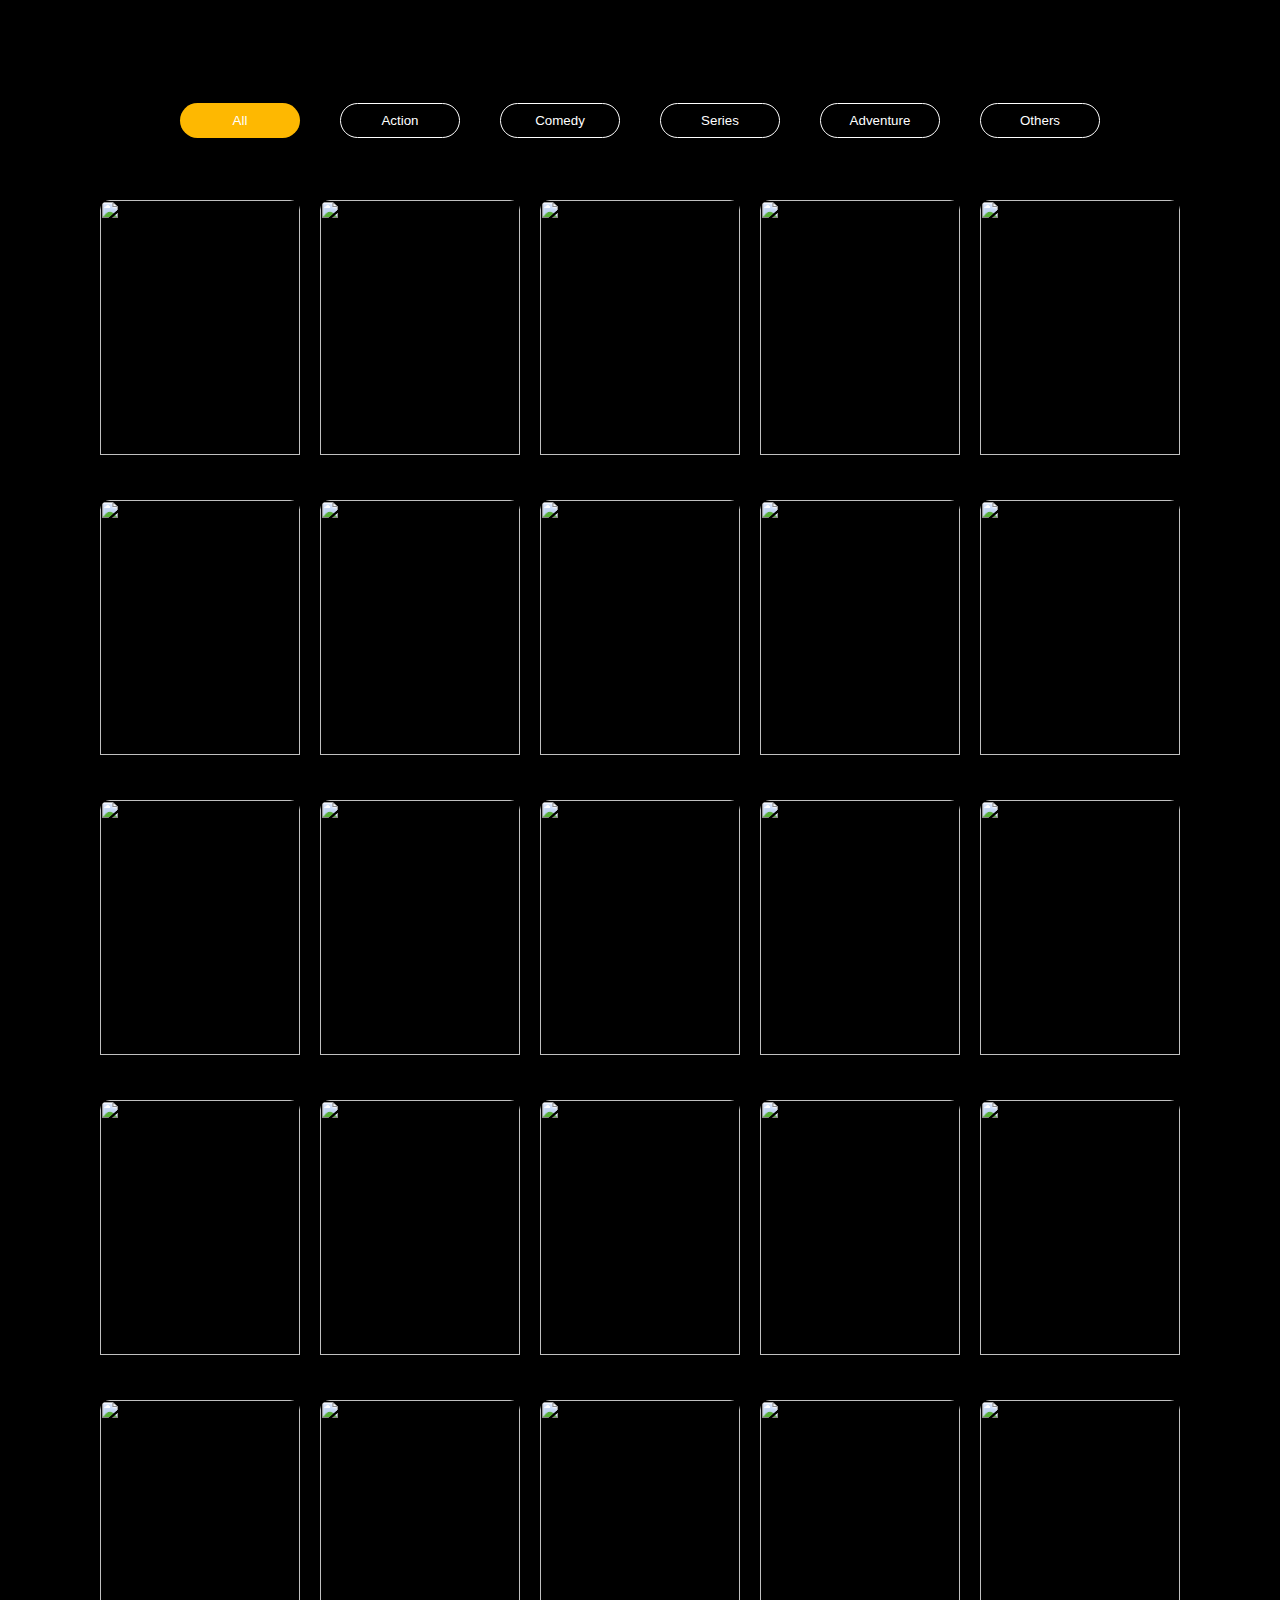
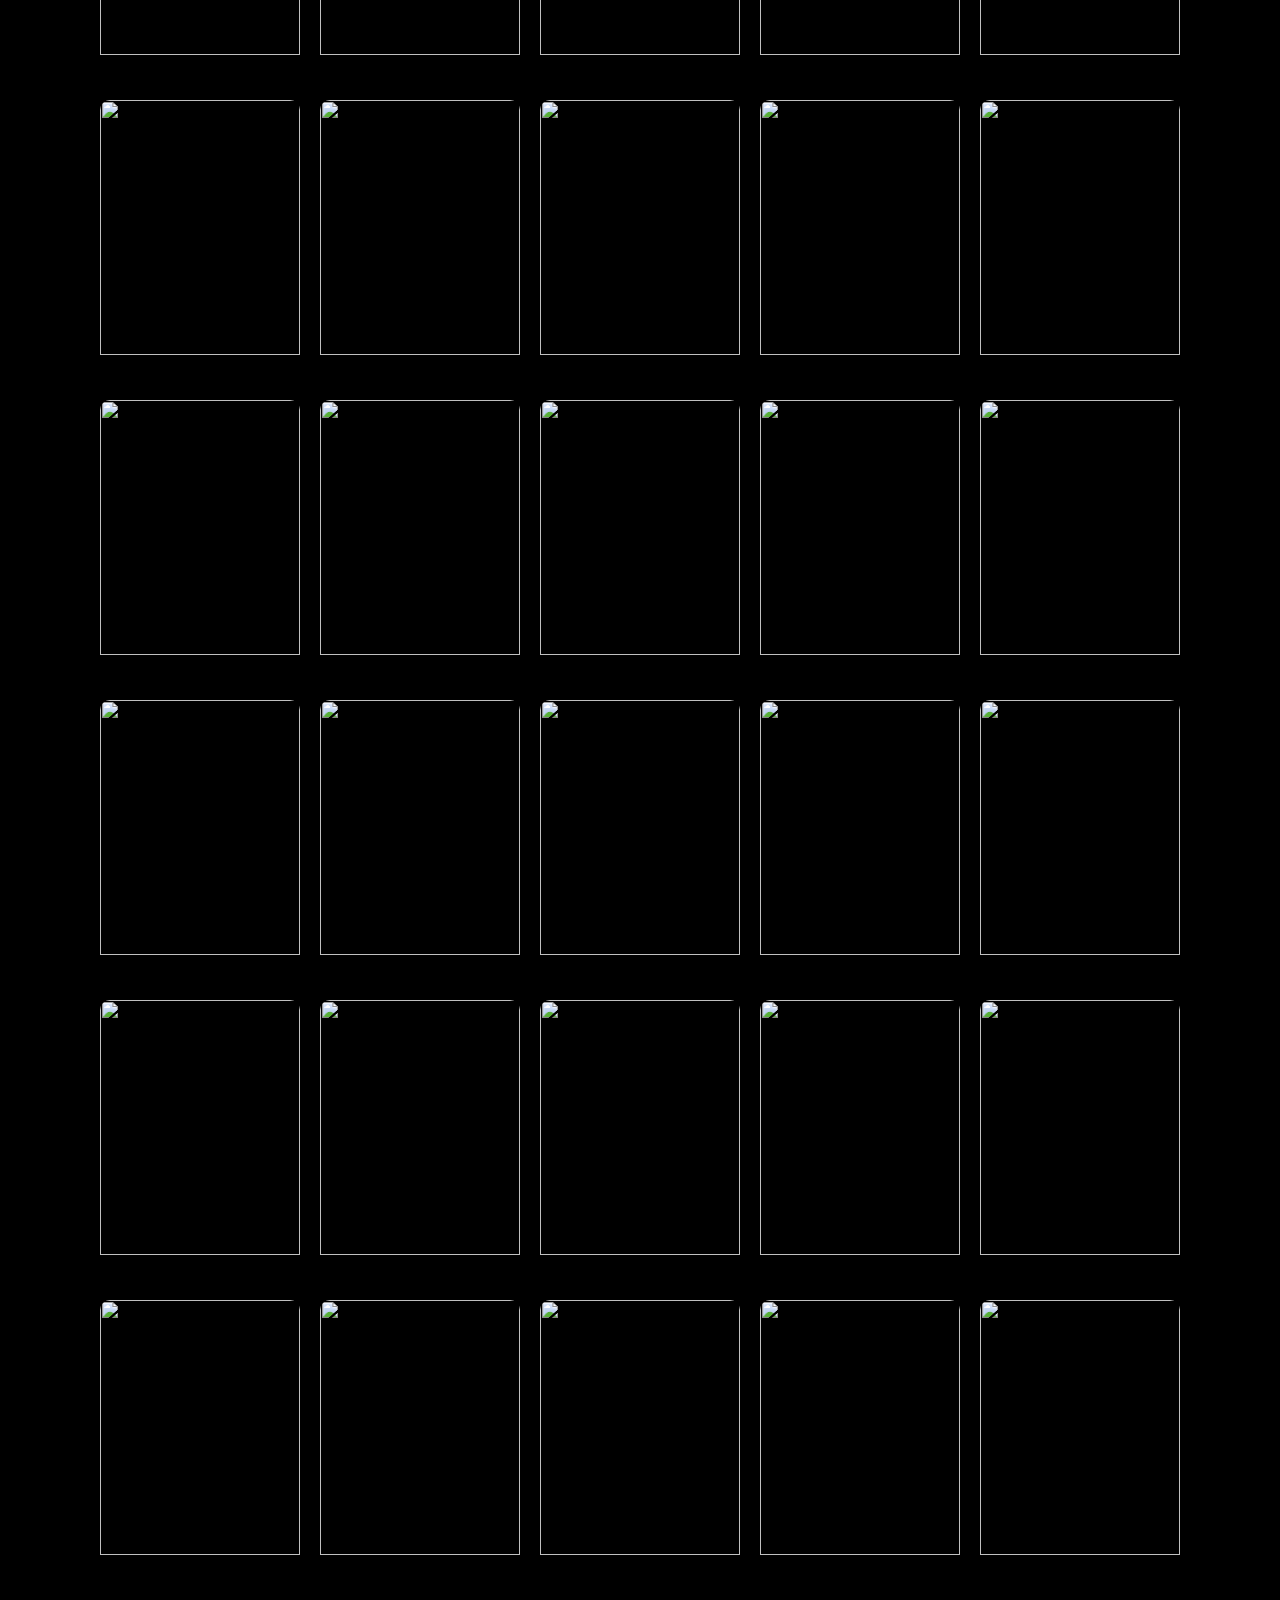
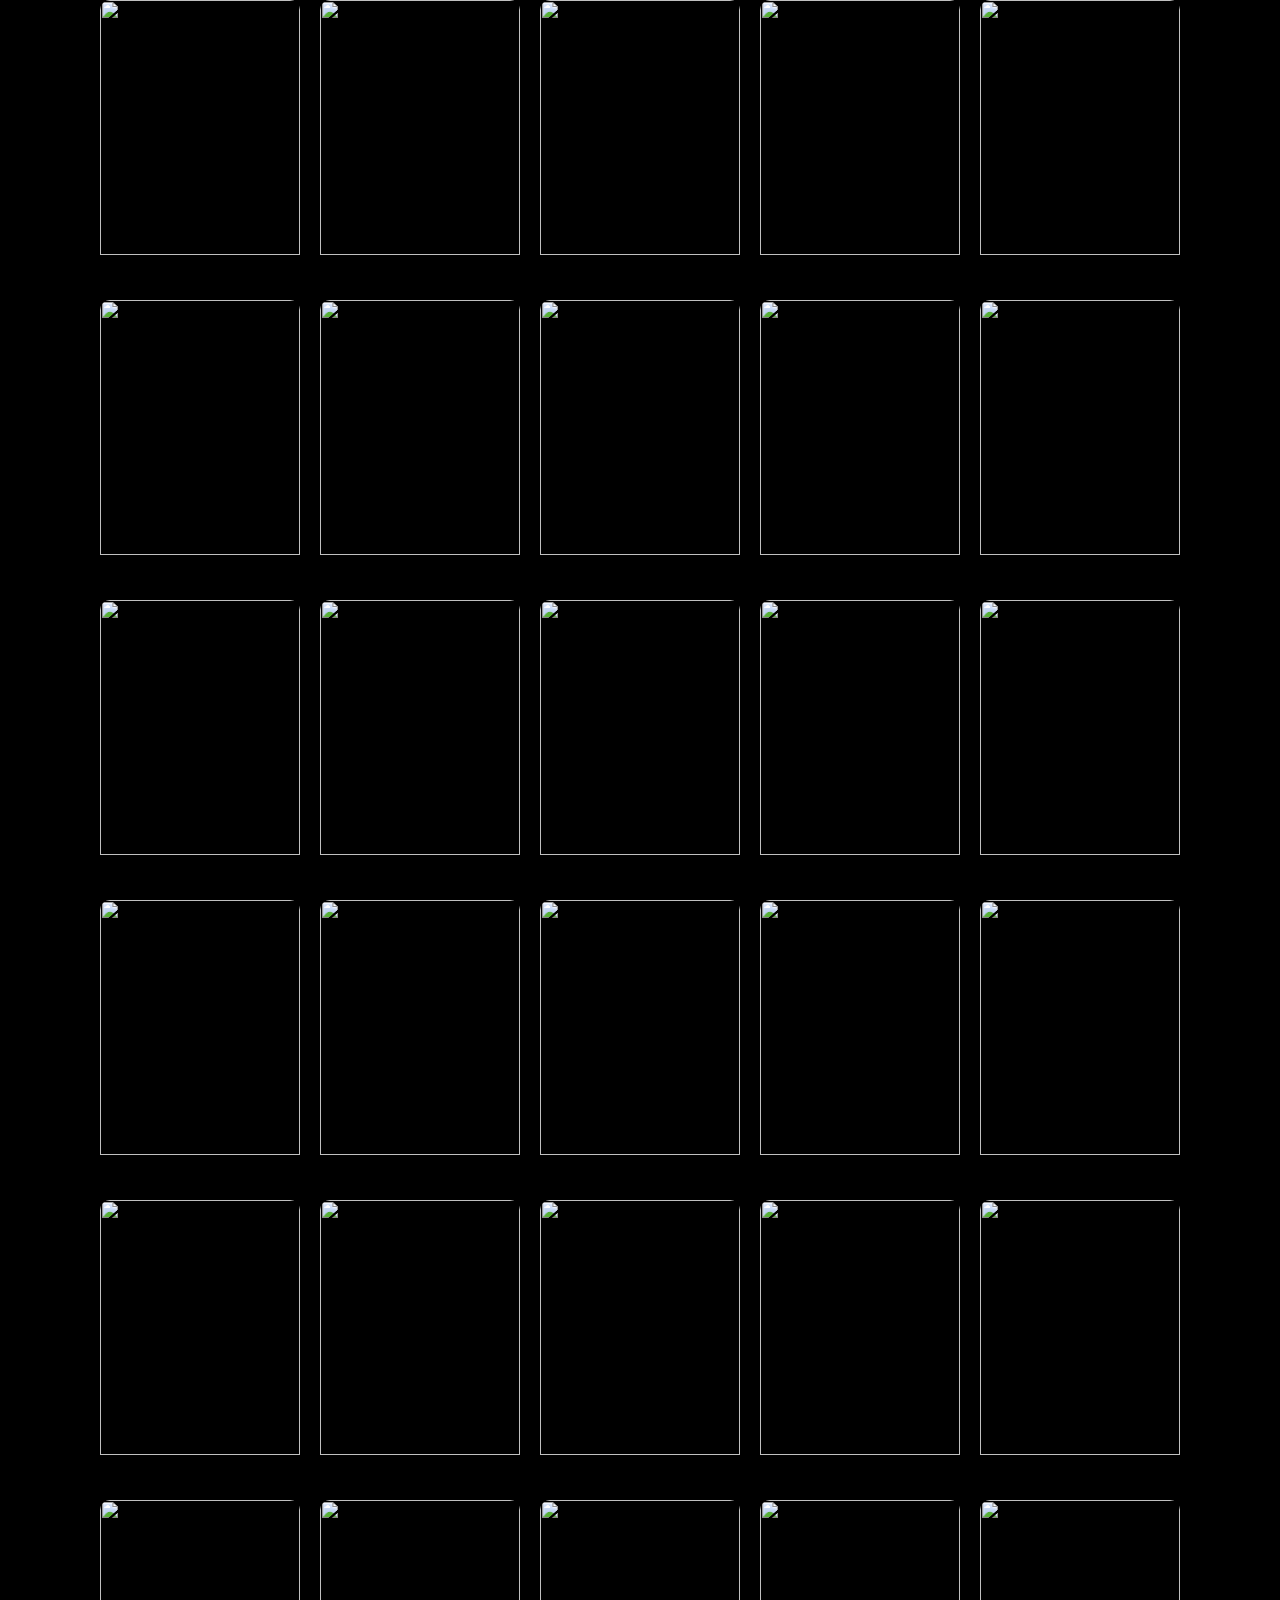
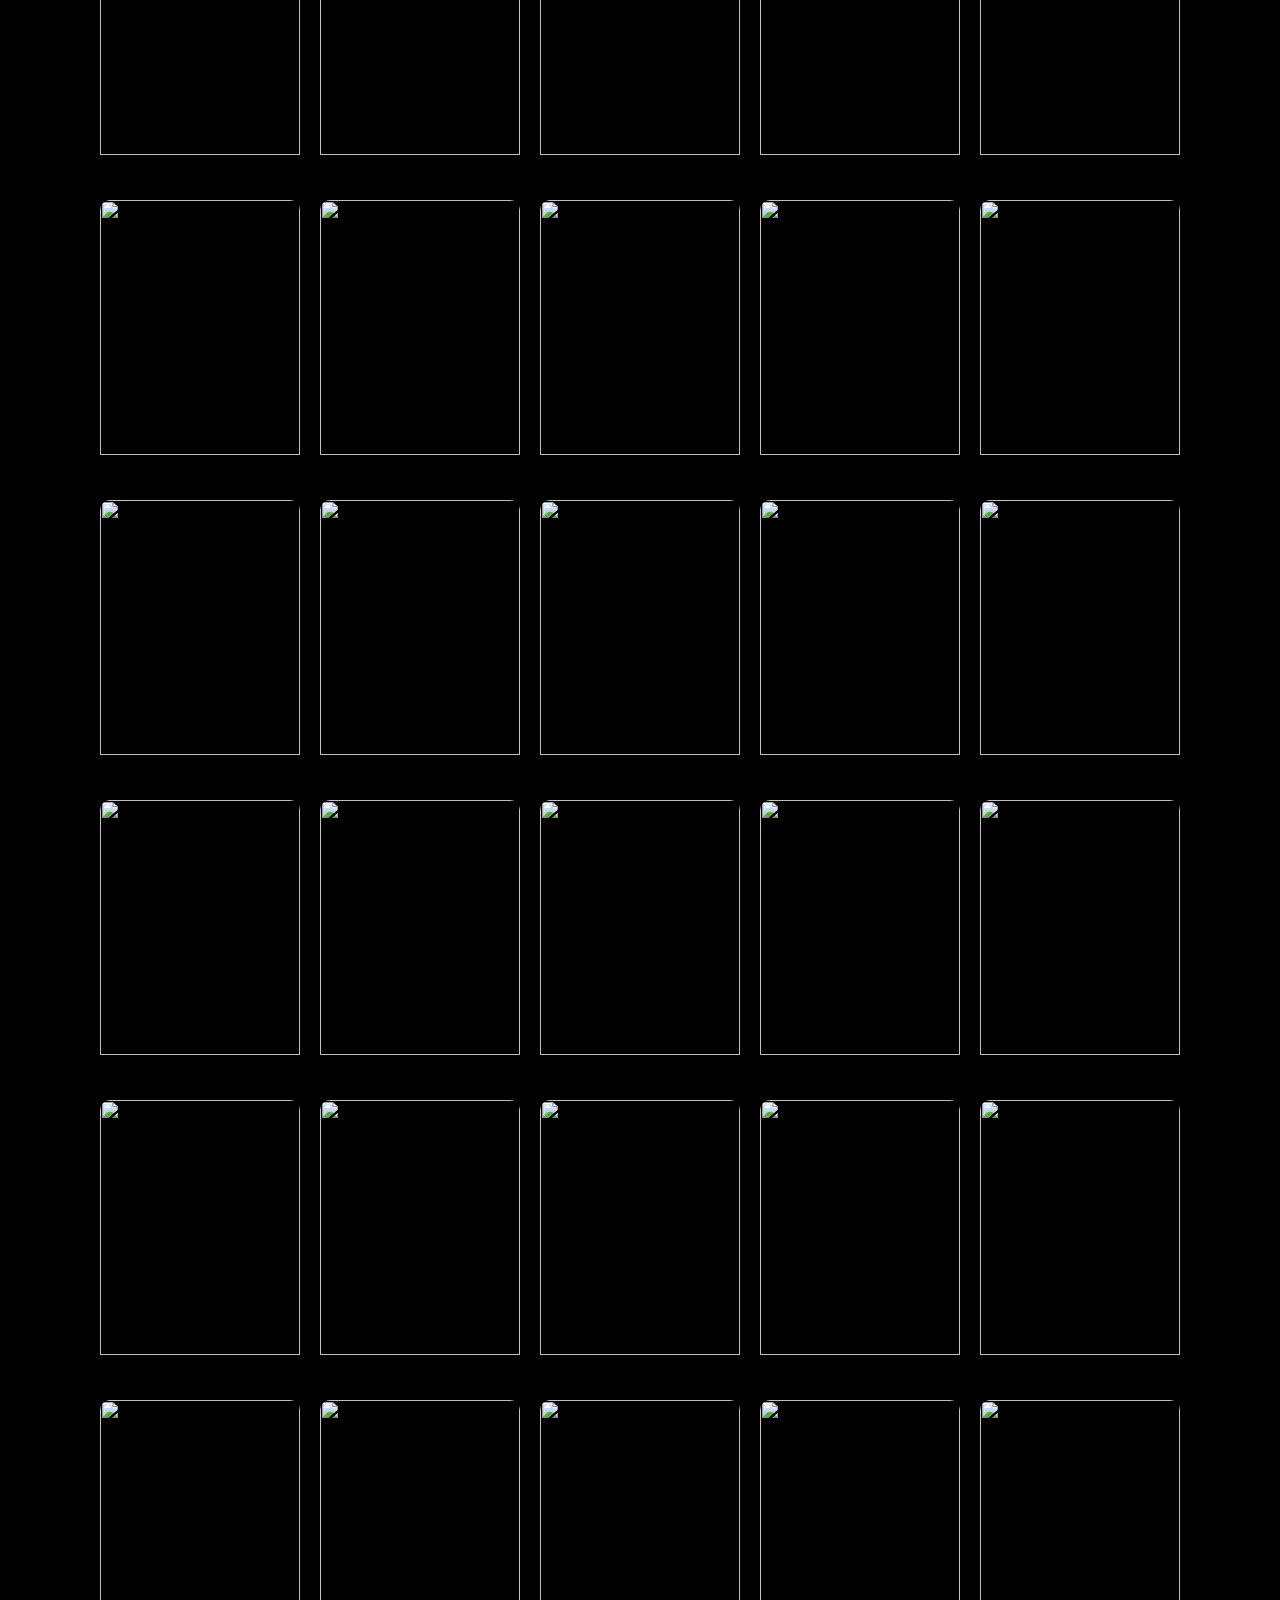
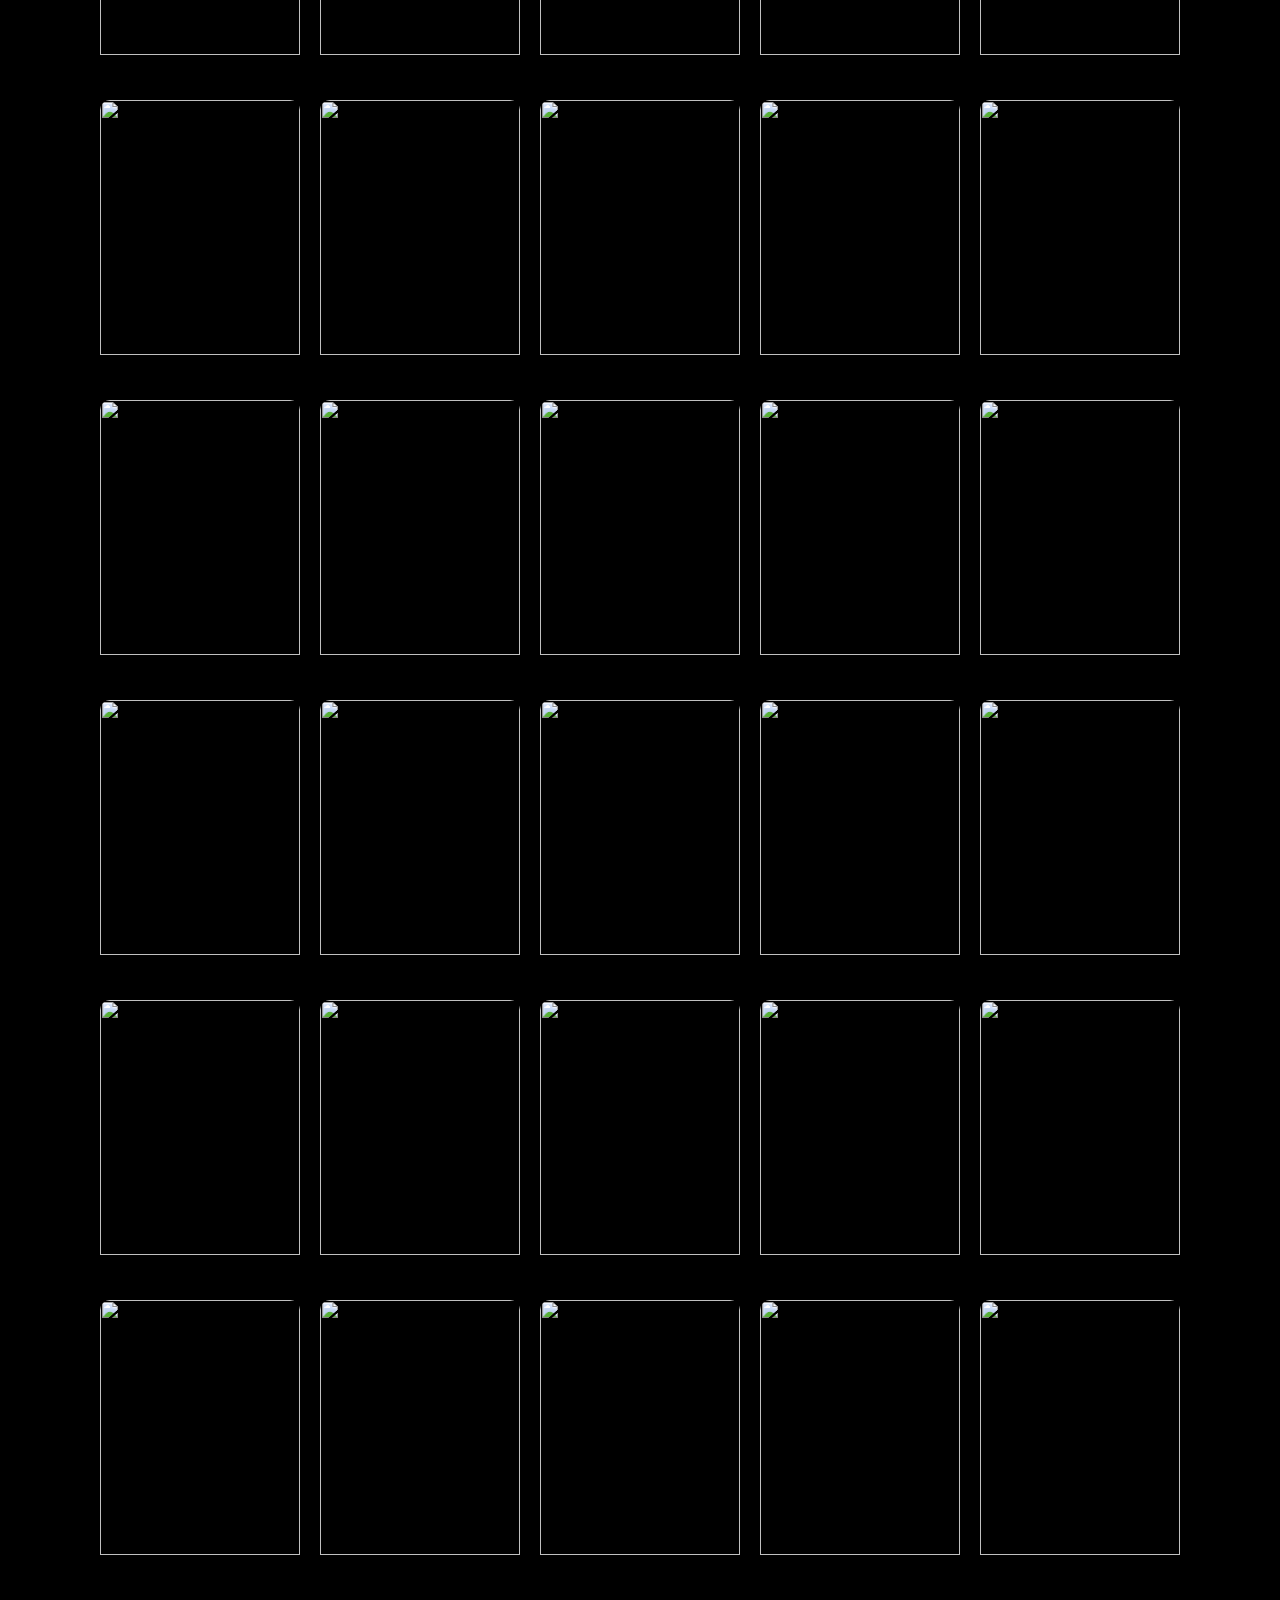
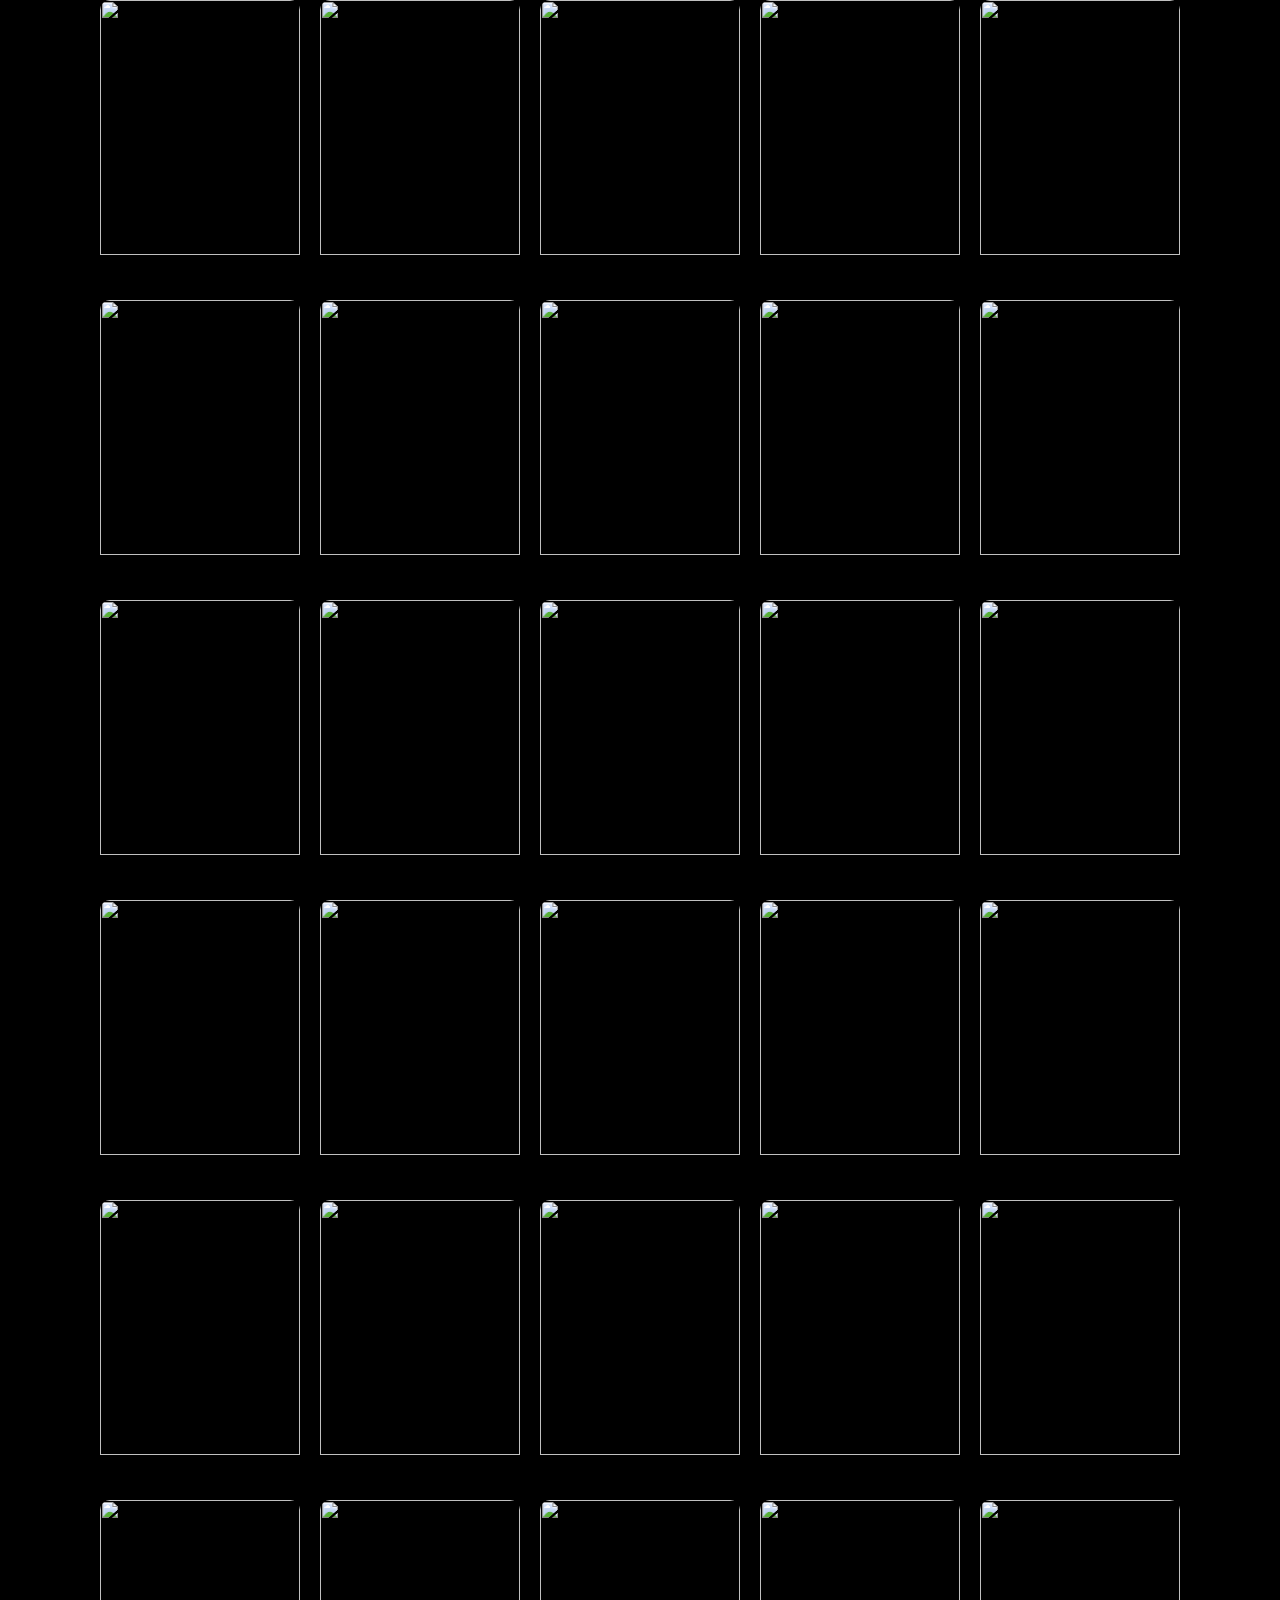
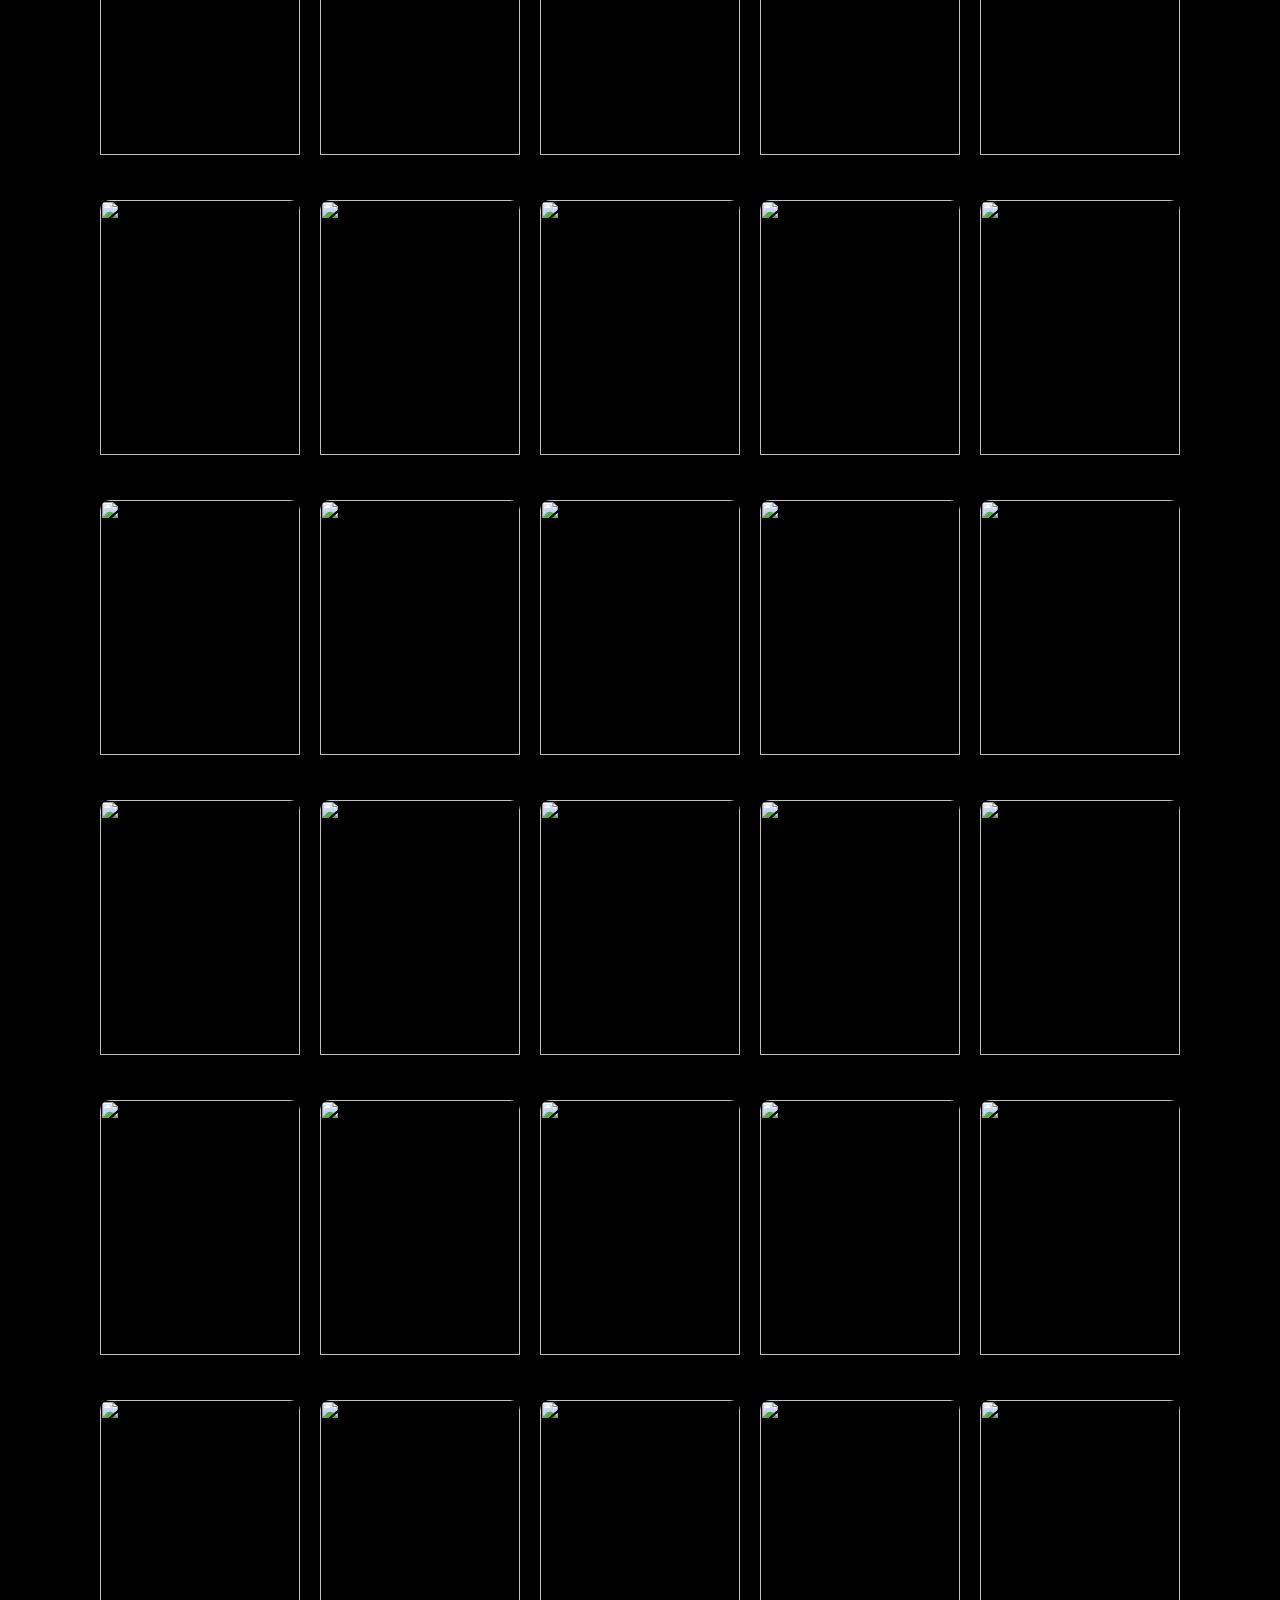
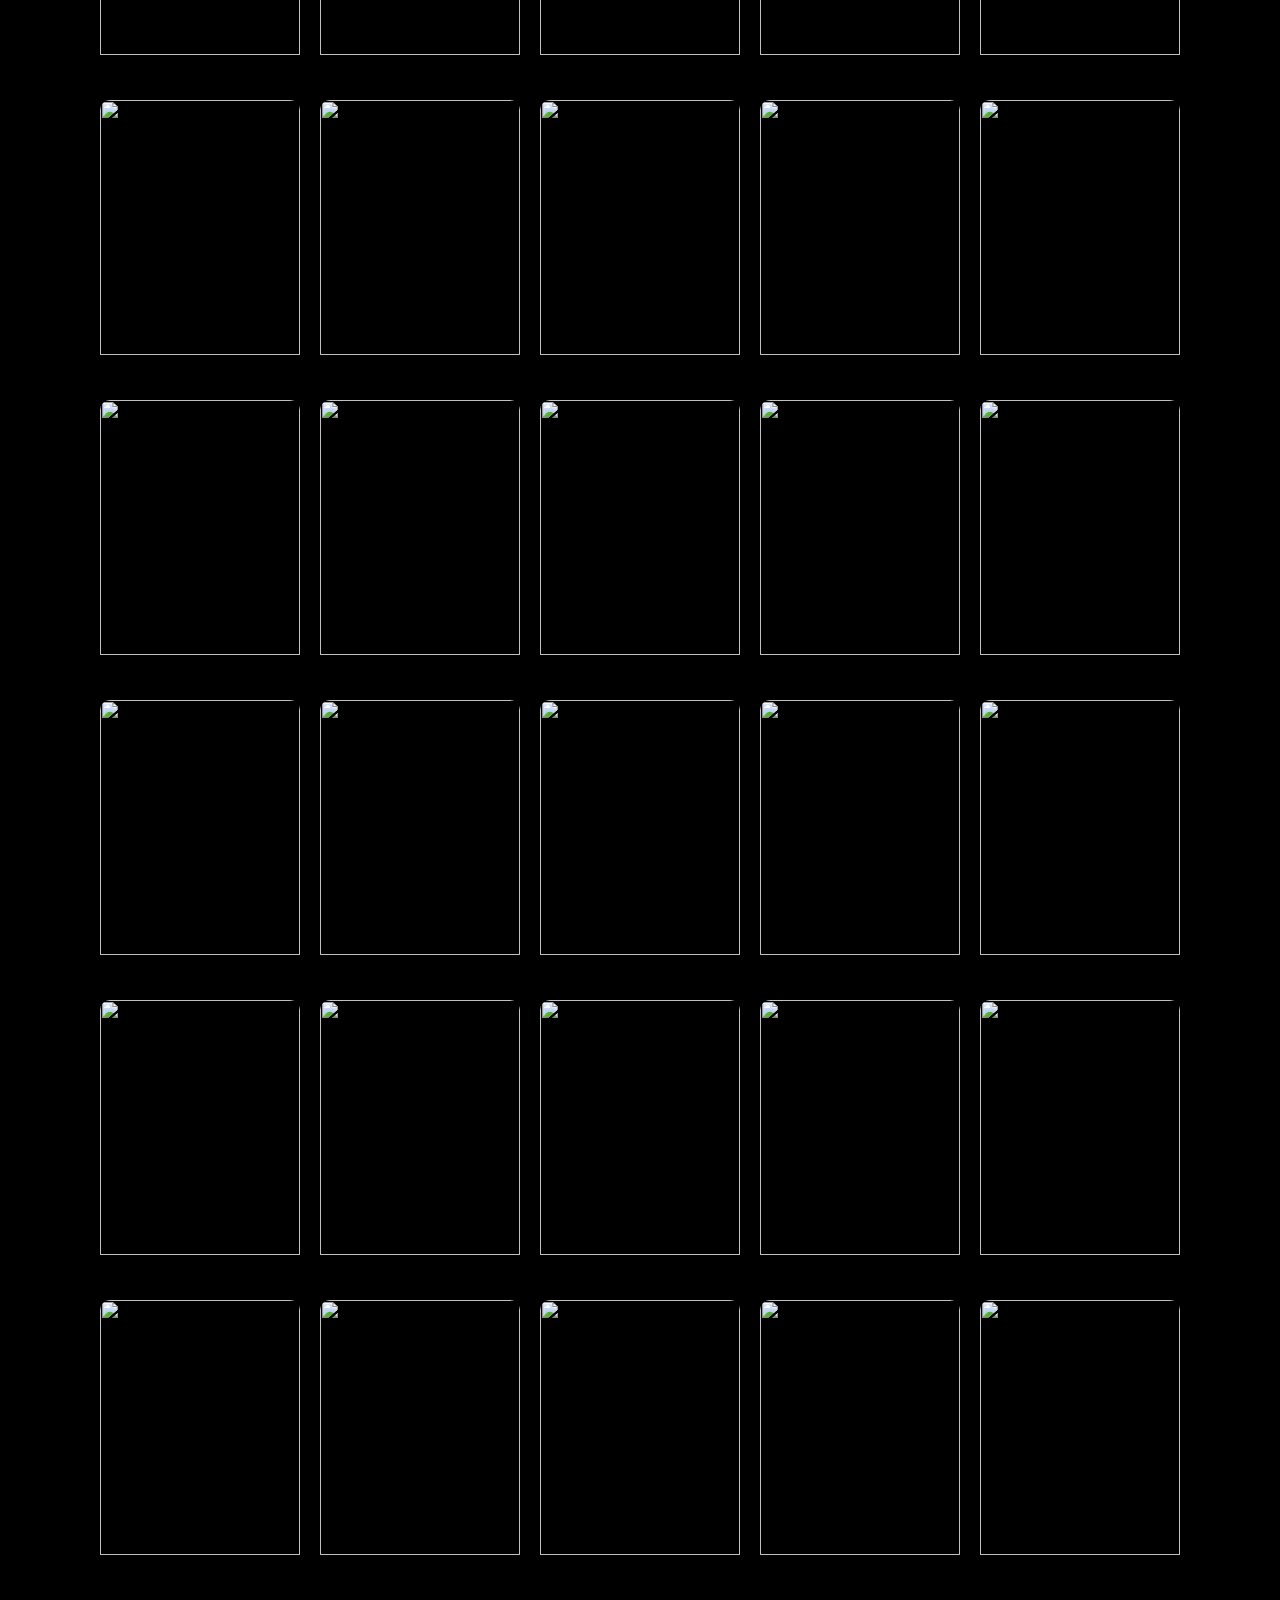
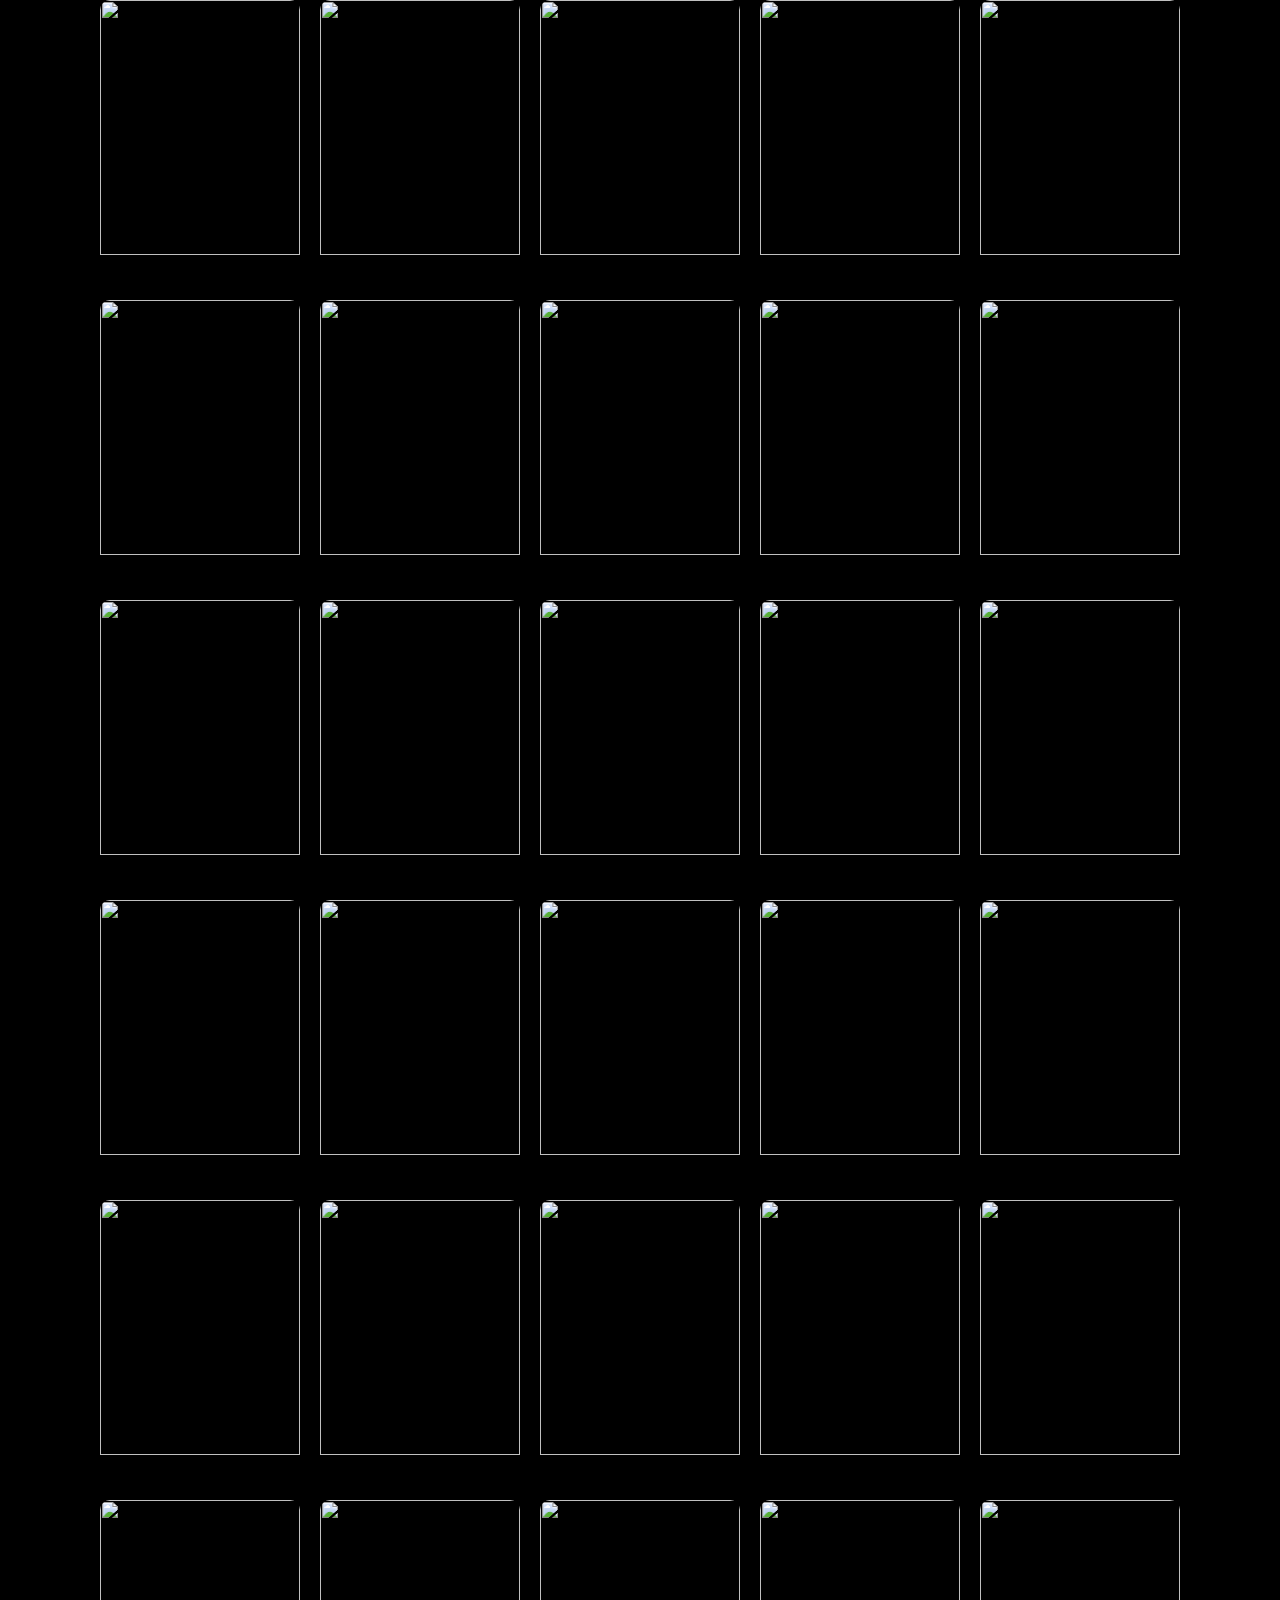
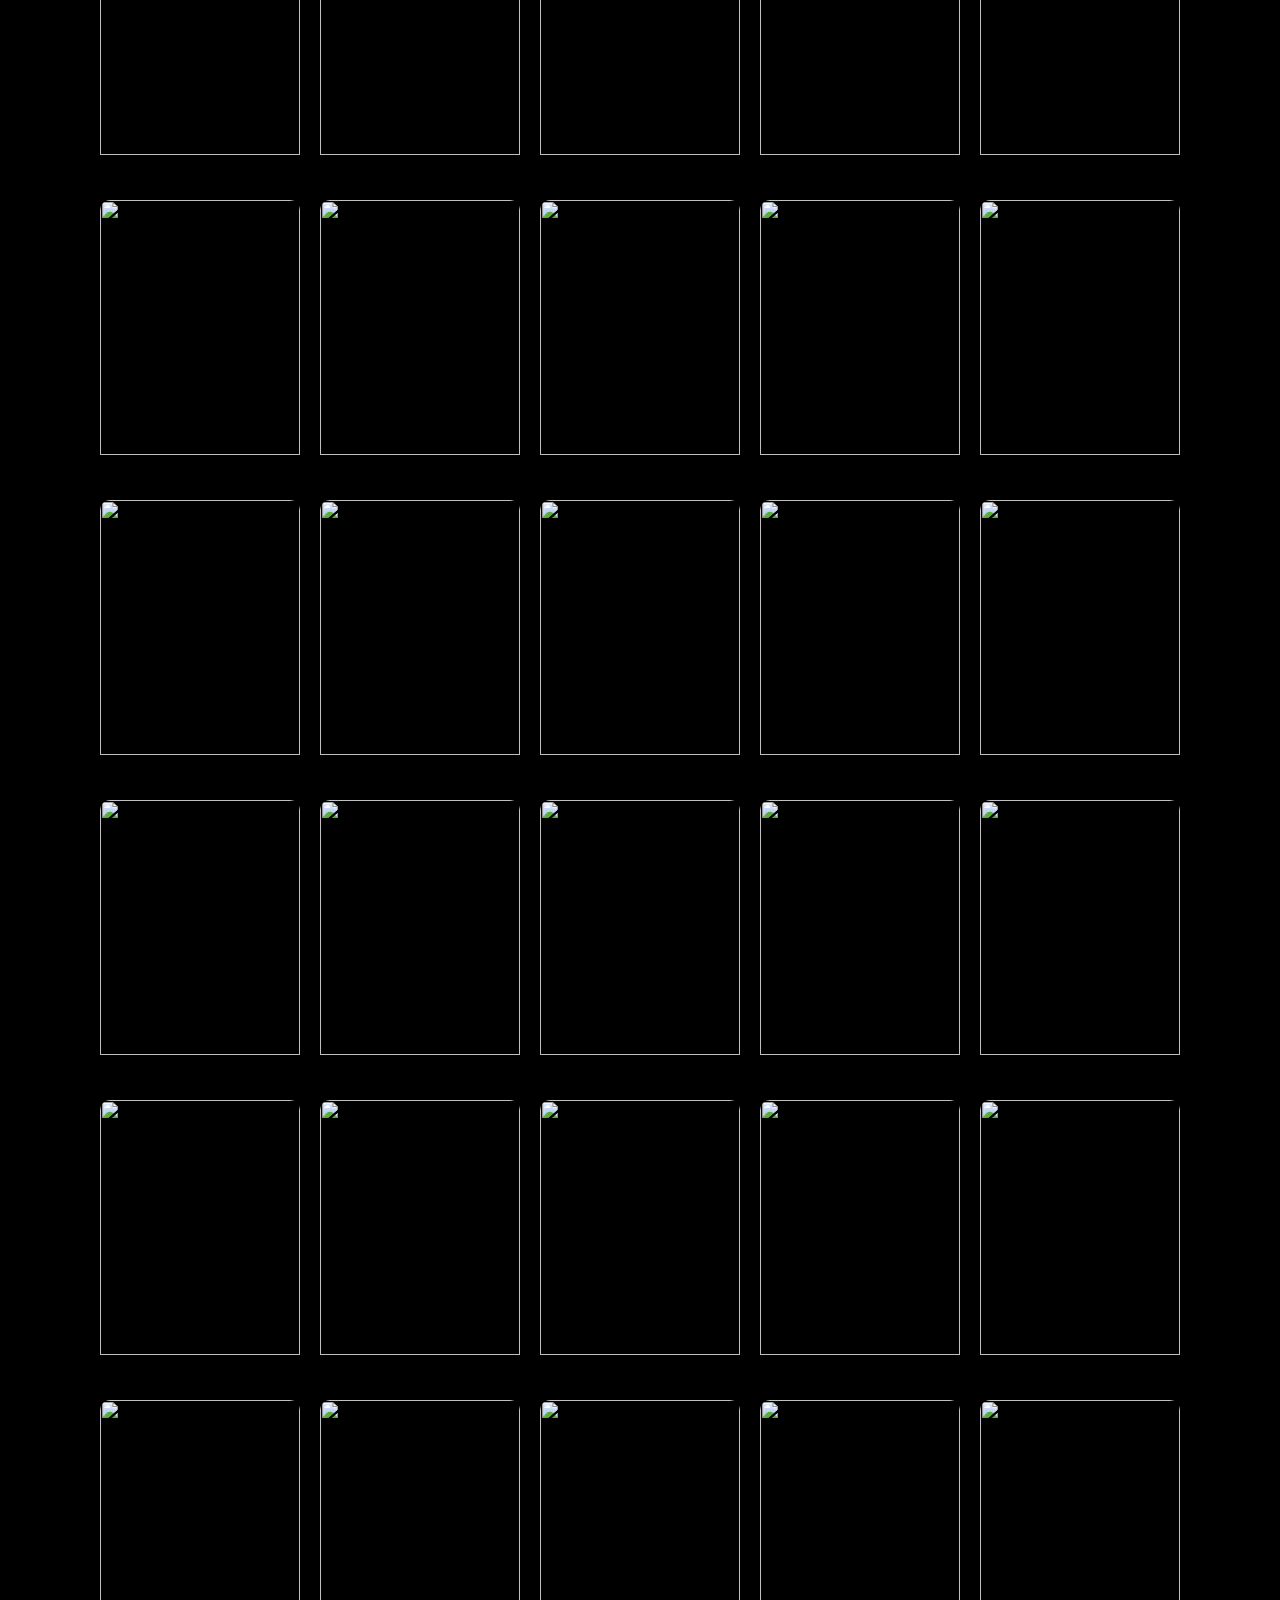
==== public/ytfmovdb.html @ 6f365201 "local db" ====
<!DOCTYPE html>
<html>
  <head>
    <meta charset="utf-8">
    <meta name="viewport" content="width=device-width, initial-scale=1">
    <link rel="stylesheet" href="https://cdn.jsdelivr.net/npm/bootstrap@5.3.0-alpha1/dist/css/bootstrap.min.css" integrity="sha384-GLhlTQ8iRABdZLl6O3oVMWSktQOp6b7In1Zl3/Jr59b6EGGoI1aFkw7cmDA6j6gD" crossorigin="anonymous">
    <link rel="stylesheet" href="https://cdnjs.cloudflare.com/ajax/libs/font-awesome/6.2.1/css/all.min.css" integrity="sha512-MV7K8+y+gLIBoVD59lQIYicR65iaqukzvf/nwasF0nqhPay5w/9lJmVM2hMDcnK1OnMGCdVK+iQrJ7lzPJQd1w==" crossorigin="anonymous" referrerpolicy="no-referrer"/>
    <link rel="stylesheet" href="./css/styles.css">
    <title>YT Movie Hub</title>
</head>

<body>
    <div class="preloader" id="preloader">
        <div class="loader"></div>
    </div>

   


    <section class="category-buttons ">
        <div class="buttons">
            <button id="active-btn">All</button><button class="category-btn">Action</button><button class="category-btn">Comedy</button><button class="category-btn">Series</button><button class="category-btn">Adventure</button><button>Others</button>
        </div>
    </section>


    <section class="cards-collection">
        <div class="cards" id = "cards">
            <!-- cards here -->
        </div>
    </section>
    <section class="footer">
        <div class="category-header">
            <h1 class="view-all">Movie Hub</h1>
            <h1 class="view-all">Follow us on <i class="fa-brands fa-facebook-f"></i> <i class="fa-brands fa-instagram"></i> <i class="fa-brands fa-threads"></i> <i class="fa-brands fa-twitter"></i> <i class="fa-brands fa-youtube"></i></h1>
        </div>
        <hr>
        <div class="footer-cards">
            <div class="footer-card">
                <h1>Movies</h1>
                <h2>Action</h2>
                <h2>Comedy</h2>
                <h2>Horror</h2>
                <h2>Animation</h2>
                <h2>Fantasy</h2>
            </div>
            <div class="footer-card">
                <h1>Series</h1>
                <h2>Reality Shows</h2>
                <h2>Classic Shows</h2>
                <h2>Valentine Shows</h2>
                <h2>Comedy</h2>
                <h2>Fantasy</h2>
            </div>
            <div class="footer-card">
                <h1>Support</h1>
                <h2>General Info</h2>
                <h2>Privacy Policy</h2>
                <h2>Terms of service</h2>
                <h2>Help Center</h2>
            </div>
            <div class="footer-card">
                <h1>Support</h1>
                <h2>aakshata@gmail.com</h2>
                <h2>Tel: ****</h2>

            </div>

        </div>
    </section>
    <script  type="module" src="./js/appLocal.js"></script>
    </body>
  </html>
---- public/css/styles.css ----
/*Poppins and Montserrat Links*/

@import url('https://fonts.googleapis.com/css2?family=Tektur&display=swap');
@import url("https://fonts.googleapis.com/css2?family=Poppins:wght@200&display=swap");
@import url("https://fonts.googleapis.com/css2?family=Montserrat:wght@200&display=swap");
body {
    margin: 0;
    padding: 0;
    background-color: #000;
}

.preloader {
    position: fixed;
    top: 0;
    left: 0;
    width: 100%;
    height: 100%;
    background-color: #000;
    z-index: 9999;
    display: flex;
    align-items: center;
    justify-content: center;
}

.loader {
    border: 5px solid #fff;
    border-top: 5px solid #f6c90e;
    border-radius: 50%;
    width: 50px;
    height: 50px;
    animation: spin 2s linear infinite;
}

@keyframes spin {
    0% {
        transform: rotate(0deg);
    }
    100% {
        transform: rotate(360deg);
    }
}


/*Nav Bar*/

.navbar {
    margin: 0px 20px;
    padding: 40px 0 0 20px;
}

.nav-item .nav-link {
    margin: 0 10px;
}

.heading {
    color: rgb(254, 184, 1);
    font-weight: 900;
    font-family: Montserrat;
    font-size: 23px;
}

.heading:hover {
    color: rgb(254, 184, 1);
}

.links {
    font-family: Montserrat;
    color: #fff;
    font-weight: 800;
    font-size: 16px;
}

.links:hover {
    color: rgb(254, 184, 1);
}

.search-bar {
    border: solid 0.5px #fff;
    border-radius: 13px;
    padding: 5px;
    background-color: rgba(247, 251, 255, 0.1);
    width: 170px;
}

.search-bar input {
    border: none;
    color: #fff;
    background-color: transparent;
    font-weight: 600;
    width: 120px;
    font-size: 16px;
}

.search-bar input::placeholder {
    font-size: 16px;
    color: #fff;
}

.search-bar input:focus {
    border: none;
    outline: none;
}

.search-bar i {
    color: #fff;
}


/*Main Content*/

.main-section {
    background-image: url(Images/Rava-image2.jpg);
    background-repeat: no-repeat;
    background-size: cover;
    height: 110vh;
}

.main {
    width: 400px;
    padding-top: 80px;
    padding-left: 50px;
}

.title {
    color: #fff;
    width: 300px;
    margin: 10px 0;
}

.title h1 {
    font-size: 40px;
    font-family: Tektur;
    font-weight: 400;
}

.tag-line {
    display: flex;
    align-items: center;
    justify-content: space-between;
    height: 20px;
    width: 300px;
    margin-bottom: 20px;
}

.tag-line h3 {
    font-size: 14px;
    color: #fff;
    font-family: Poppins;
    font-weight: 600;
    margin: 0;
    line-height: 20px;
}

.tag-line h5 {
    font-size: 13px;
    font-family: Poppins;
    font-weight: 400;
    color: rgb(0, 255, 64);
    margin: 0;
    line-height: 20px;
}

.description {
    width: 400px;
    font-size: 13px;
}

.description p {
    color: #fff;
    font-family: Poppins;
    font-weight: 500;
}

.rating {
    display: inline-block;
    margin: 10px 0;
}

.rating h2 {
    font-size: 12px;
    color: #fff;
    font-family: Poppins;
}

.fa-solid {
    color: yellow;
}

.fa-regular {
    color: #fff;
}

.buttons {
    height: 40px;
}

.play {
    width: 130px;
    height: 40px;
    border: none;
    border-radius: 20px;
    color: #fff;
    font-size: 15px;
    background-color: rgb(2, 131, 250);
    display: inline-block;
    vertical-align: middle;
    line-height: 40px;
}

.play:hover {
    background-color: rgb(23, 142, 253);
}

.plus {
    width: 30px;
    height: 30px;
    margin-left: 10px;
    border: solid 2px #fff;
    border-radius: 20px;
    color: #fff;
    font-size: 15px;
    background-color: transparent;
    display: inline-block;
    vertical-align: middle;
    line-height: 20px;
}

.movie-pictures {
    margin-top: 30px;
    display: flex;
    align-items: center;
    justify-content: center;
    flex-direction: row;
}

.images img {
    width: 200px;
    height: 100px;
    background-size: cover;
    border: none;
    border-radius: 10px;
    margin: 5px;
    opacity: 0.7;
}

.images img:hover {
    cursor: pointer;
}

.active-image img {
    width: 220px;
    height: 120px;
    opacity: 0.9;
    border: solid 2px #fff;
}


/*Movie Cards*/

.category-buttons {
    margin-top: 100px;
    display: flex;
    align-items: center;
    justify-content: center;
    margin-bottom: 50px;
}

.category-buttons .buttons {
    display: flex;
    align-items: center;
    justify-content: center;
    flex-direction: row;
}

.category-buttons .buttons button {
    width: 120px;
    margin: 20px;
    height: 35px;
    border: solid 1px #fff;
    color: #fff;
    border-radius: 20px;
    background-color: transparent;
    font-weight: 500;
}

.category-buttons .buttons button:hover {
    background-color: rgb(254, 184, 1);
    color: #fff;
    border: none;
}

#active-btn {
    background-color: rgb(254, 184, 1);
    color: #fff;
    border: none;
}


/*Card*/

.category-header {
    margin: 10px 90px;
    display: flex;
    align-items: baseline;
    justify-content: space-between;
}

.category-title {
    font-family: Montserrat;
    font-size: 25px;
    color: #fff;
    margin: 0;
    font-weight: 600;
}

.view-all {
    font-family: Montserrat;
    font-size: 18px;
    font-weight: 600;
    color: #fff;
    margin: 0;
}

.view-all i {
    color: #fff;
}

.view-all:hover {
    cursor: pointer;
}

.view-all i:hover {
    cursor: pointer;
}

.cards {
    display: flex;
    justify-content: center;
    align-items: center;
    flex-wrap: wrap;
}

.card {
    width: 200px;
    height: 280px;
    overflow: hidden;
    border-radius: 10px;
    position: relative;
    font-family: Poppins;
    margin: 10px;
}

.card:hover {
    cursor: pointer;
}

.card .content {
    position: absolute;
    z-index: 10;
    bottom: -100%;
    background-color: rgba(255, 255, 255, 0.705);
    transition: 0.3s;
    height: 190px;
    padding: 2px 5px 0 5px;
    border-top-left-radius: 10px;
    border-top-right-radius: 10px;
}

.card:hover .content {
    bottom: 0px;
}

.card:hover img {
    transition: 0.3s;
    filter: blur(2px);
}

.card .content h1 {
    font-size: 20px;
    font-weight: 700;
}

.card .content p {
    font-size: 12px;
    font-weight: 600;
    margin-bottom: 0;
}

.card img {
    width: 200px;
    /*height: 280px;
   /* border-radius: 10px;*/
   height:255px;
    object-fit: cover;
}

.card .rating .fa-solid {
    margin-top: 0;
    color: #333;
}

.card .rating .fa-regular {
    color: #333;
}

.card .rating h2 {
    color: #000;
    font-weight: 400;
}

.card .buttons .play {
    height: 40px;
    width: 70px;
    font-size: 15px;
}

.card .buttons .plus {
    border: solid 1px #333;
    color: #333;
}


/*Seasons*/

.seasons-section {
    background-image: url(Images/money-heist-image3.jpg);
    background-repeat: no-repeat;
    background-size: cover;
    height: 100vh;
    margin-bottom: 50px;
    margin-top: 100px;
}

.seasons-section .container {
    display: flex;
    flex-wrap: wrap;
}

.seasons-section .col-lg-6 {
    padding: 100px 100px 10px 100px;
}

.seasons-section .movie-pictures {
    display: flex;
    flex-direction: column;
}

.seasons-section .movie-pictures .images img {
    height: 150px;
    width: 250px;
}

.seasons-section .movie-pictures .seasons-active-image {
    width: 280px;
    height: 180px;
}

.seasons-section .movie-pictures .seasons-active-image img {
    width: 100%;
    height: 100%;
    opacity: 0.9;
    border: solid 2px #fff;
    border-radius: 10px;
    margin-bottom: 40px;
}


/*Tv Series*/

.announcement {
    font-family: Montserrat;
    font-family: 30px;
    text-align: center;
    font-weight: 600;
    color: #fff;
    margin: 100px 0;
}

.tv-series-section {
    background-image: url(Images/marvel-image1.jpg);
    background-repeat: no-repeat;
    background-size: cover;
    height: 100vh;
    margin-bottom: 50px;
}

.tv-series-section .container {
    display: flex;
    flex-wrap: wrap;
}

.tv-series-section .col-lg-6 {
    padding: 100px 100px 10px 100px;
}

.tv-series-section .movie-pictures {
    display: flex;
    flex-direction: column;
}

.tv-series-section .movie-pictures .images img {
    height: 150px;
    width: 250px;
}

.tv-series-section .movie-pictures .tv-series-active-image {
    width: 280px;
    height: 180px;
}

.tv-series-section .movie-pictures .tv-series-active-image img {
    width: 100%;
    height: 100%;
    opacity: 0.9;
    border: solid 2px #fff;
    border-radius: 10px;
    margin-bottom: 40px;
}

.footer {
    margin-top: 150px;
    margin-bottom: 50px;
}

.footer-cards {
    display: flex;
    align-items: center;
    justify-content: center;
    flex-wrap: wrap;
}

.footer hr {
    color: #fff;
}

.footer-card {
    padding: 20px 10px;
    width: 270px;
    height: 230px;
}

.footer-card h1 {
    color: #f6c90e;
    font-size: 22px;
    font-family: Montserrat;
    font-weight: 600;
    margin-bottom: 30px;
    margin-top: 0;
}

.footer-card h2 {
    color: #fff;
    font-size: 17px;
    font-family: Poppins;
}

.footer-card h2:hover {
    cursor: pointer;
}

.footer .category-header .view-all {
    font-size: 20px;
    color: #f6c90e;
}

.footer .category-header .view-all i {
    font-size: 25px;
    color: #f6c90e;
}

@media screen and (max-width:786px) {
    .main-section {
        height: 150vh;
    }
    .tag-line{
        width:250px;
    }
    .description{
        width:250px;
    }
    .movie-pictures {
        flex-direction: column;
    }
    .category-buttons .buttons .category-btn {
        display: none;
    }
    .category-header {
        margin: 10px 30px;
    }
    .seasons-section {
        height: 150vh;
    }
    .tv-series-section {
        height: 150vh;
    }
    .seasons-section .col-lg-6 {
        padding: 30px 30px 10px 30px;
    }
    .tv-series-section .col-lg-6 {
        padding: 30px 30px 10px 30px;
    }
    .tv-series-section .movie-pictures .images img {
        margin-left: 0;
    }
    .footer-card {
        width: 180px;
    }
}
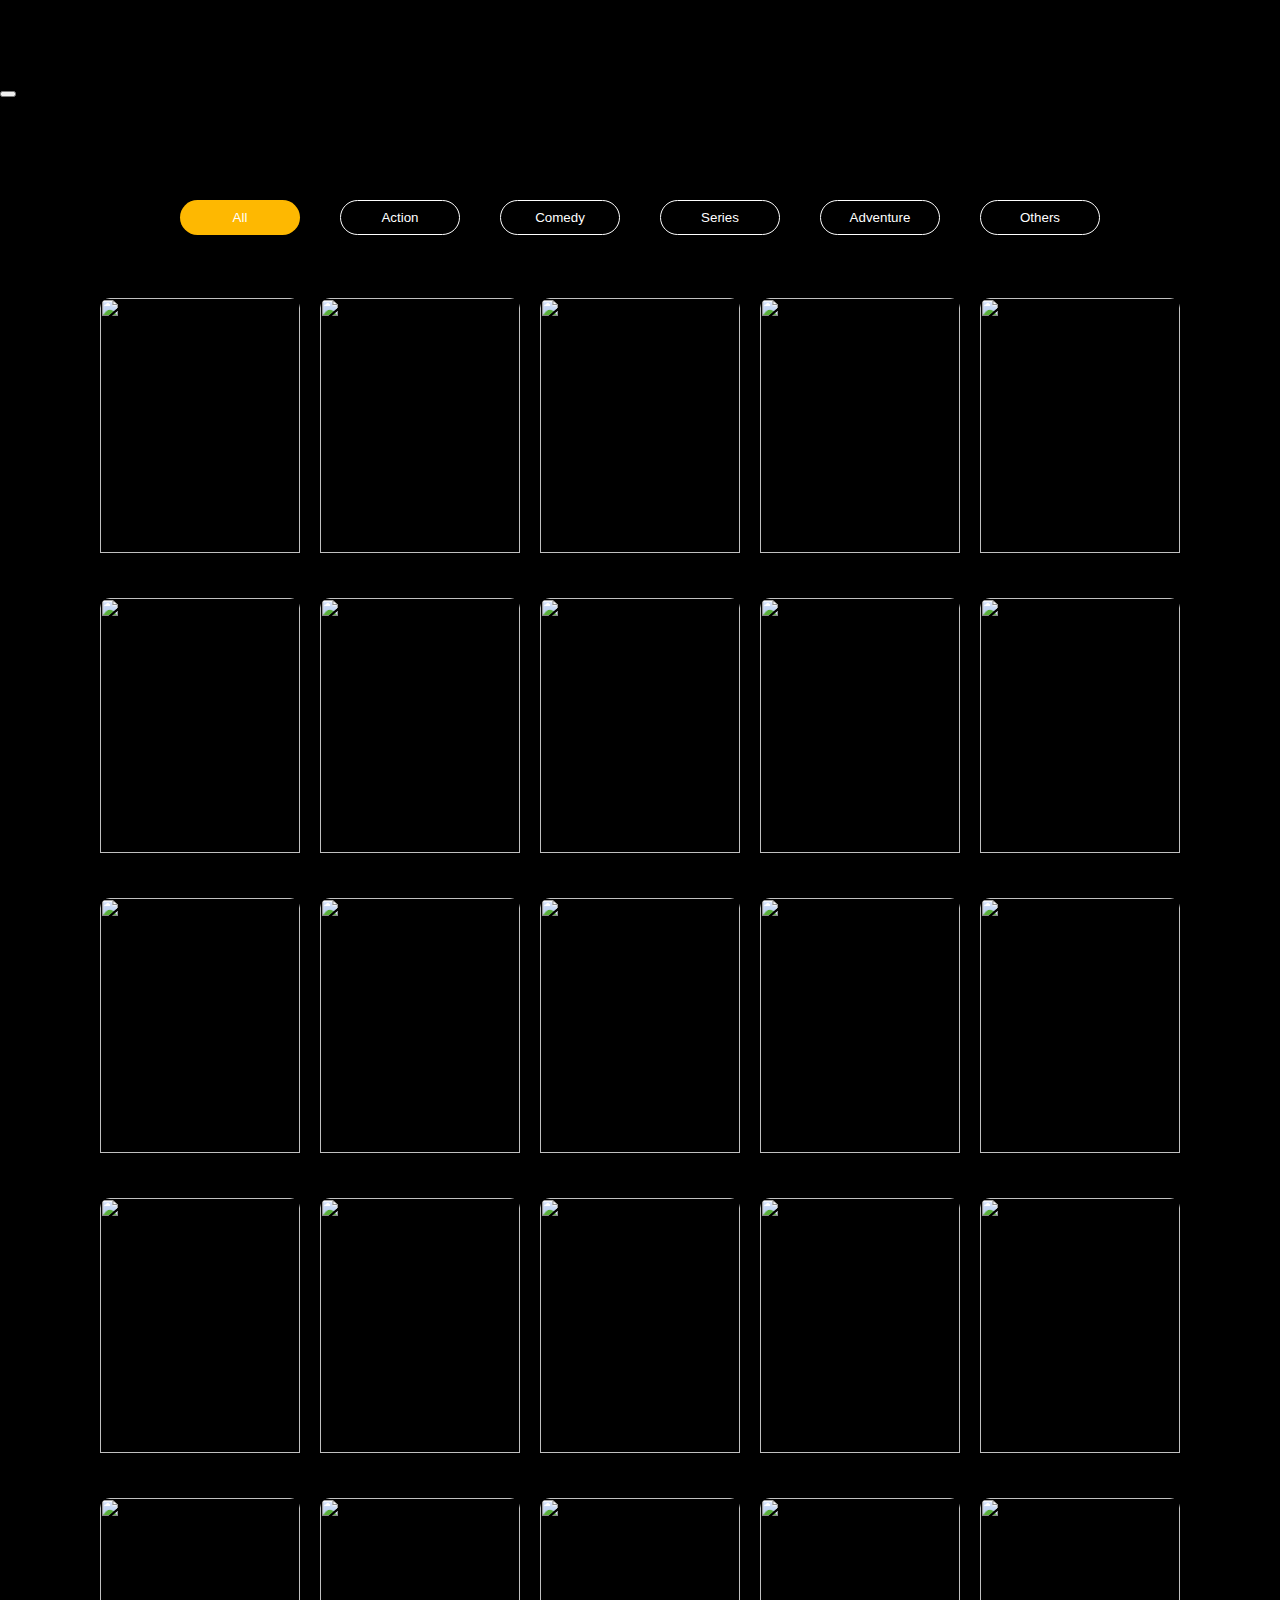
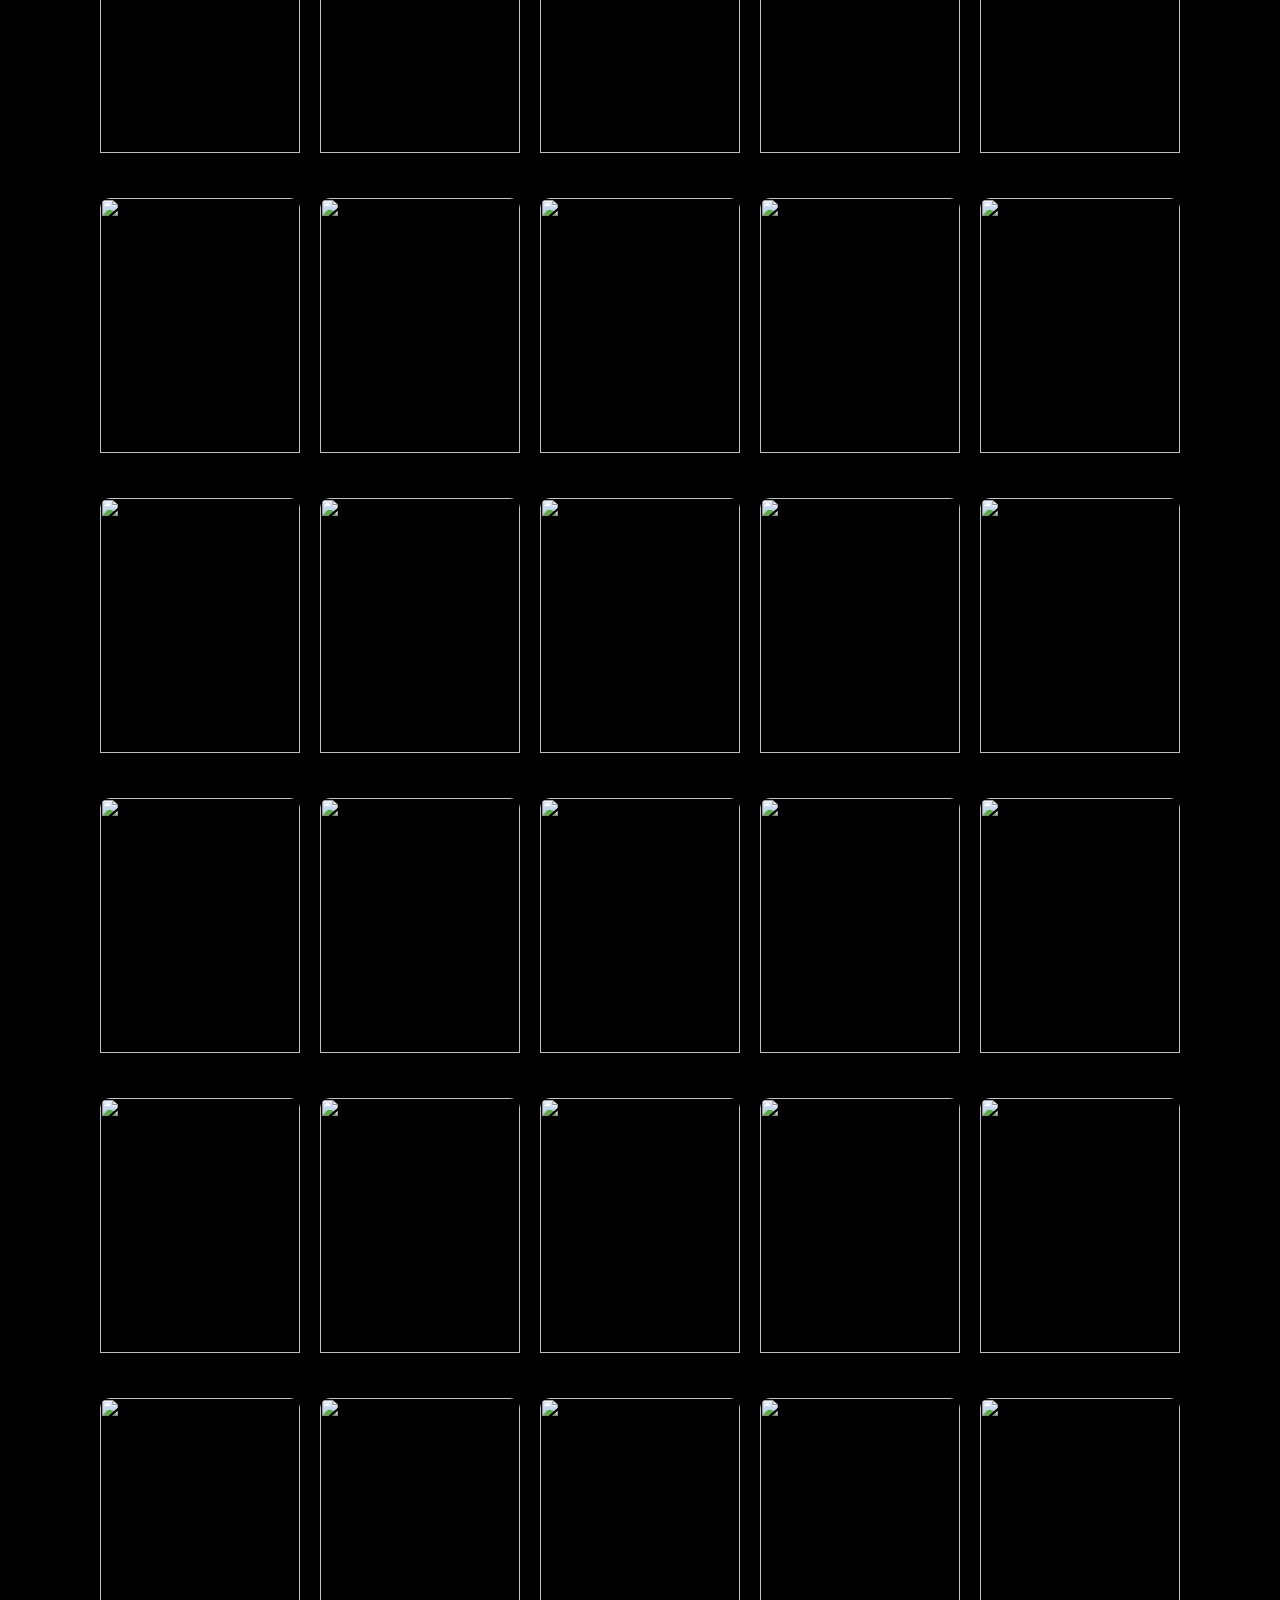
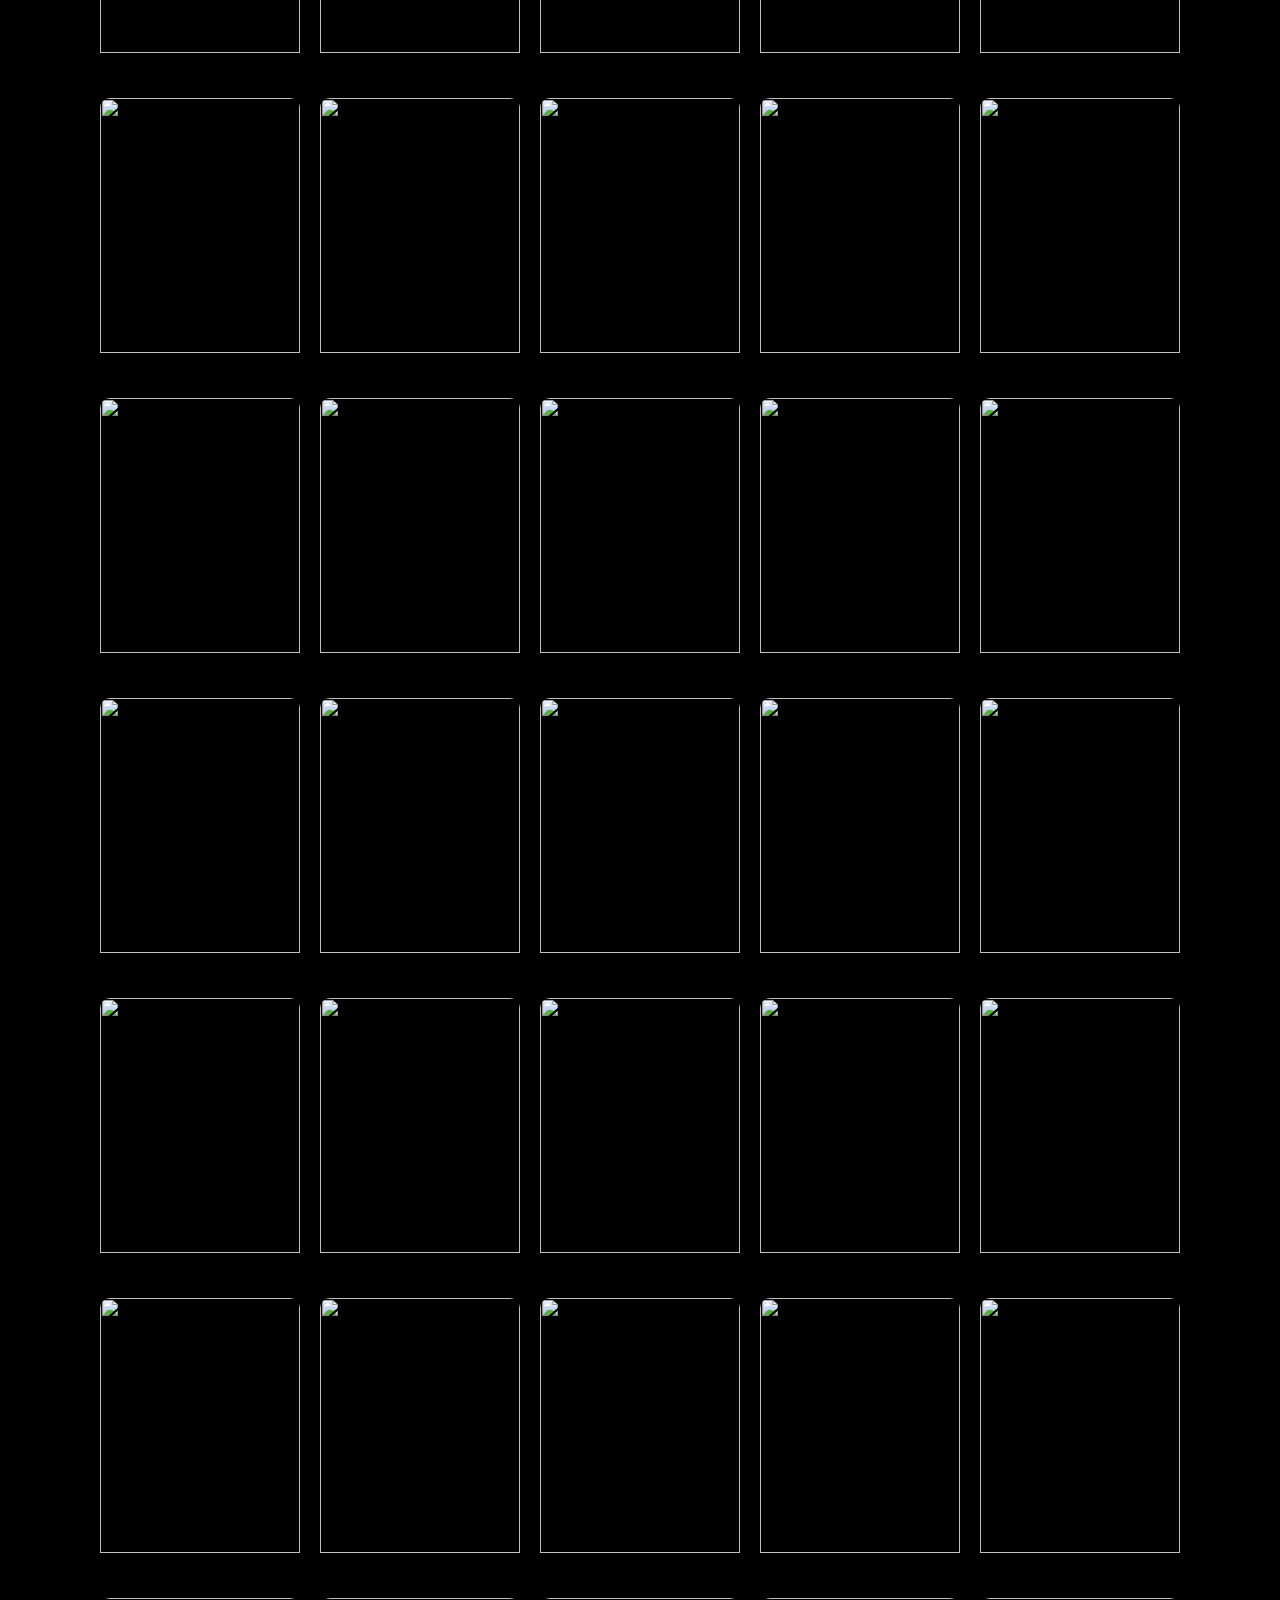
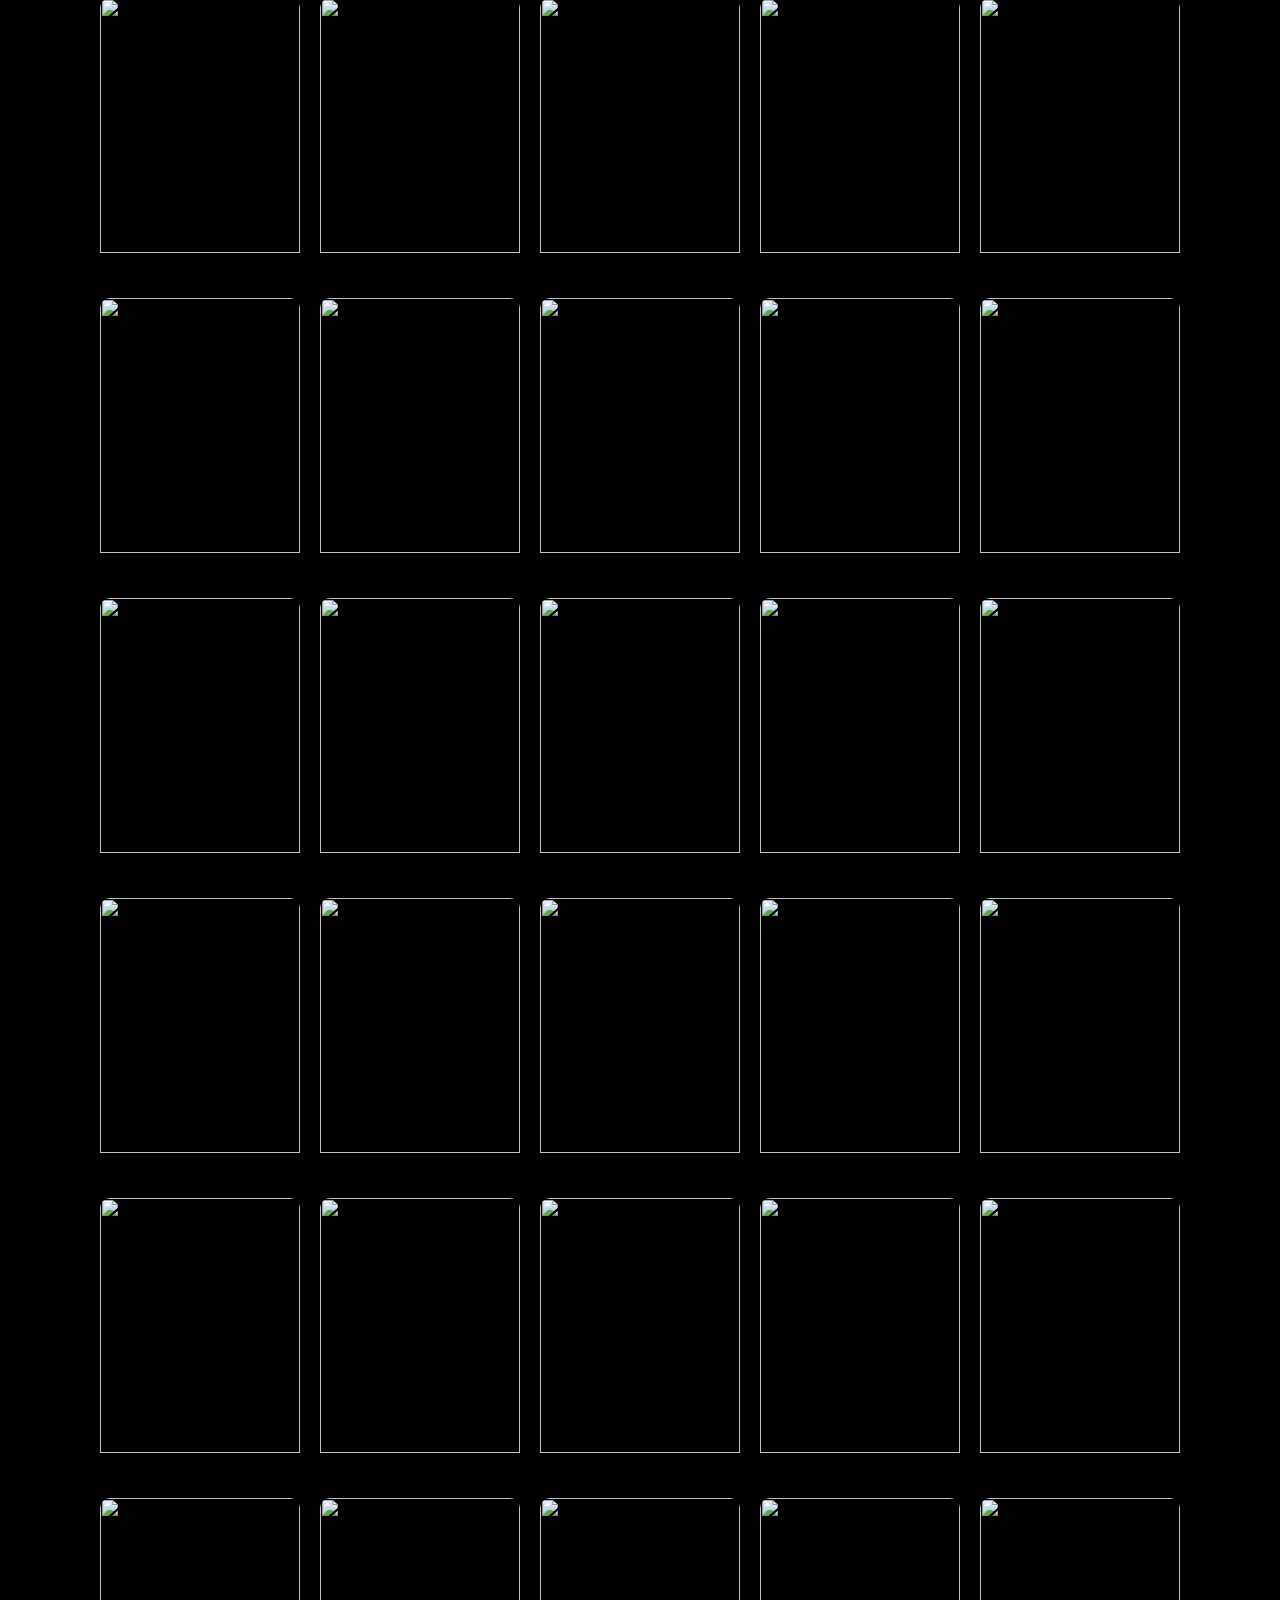
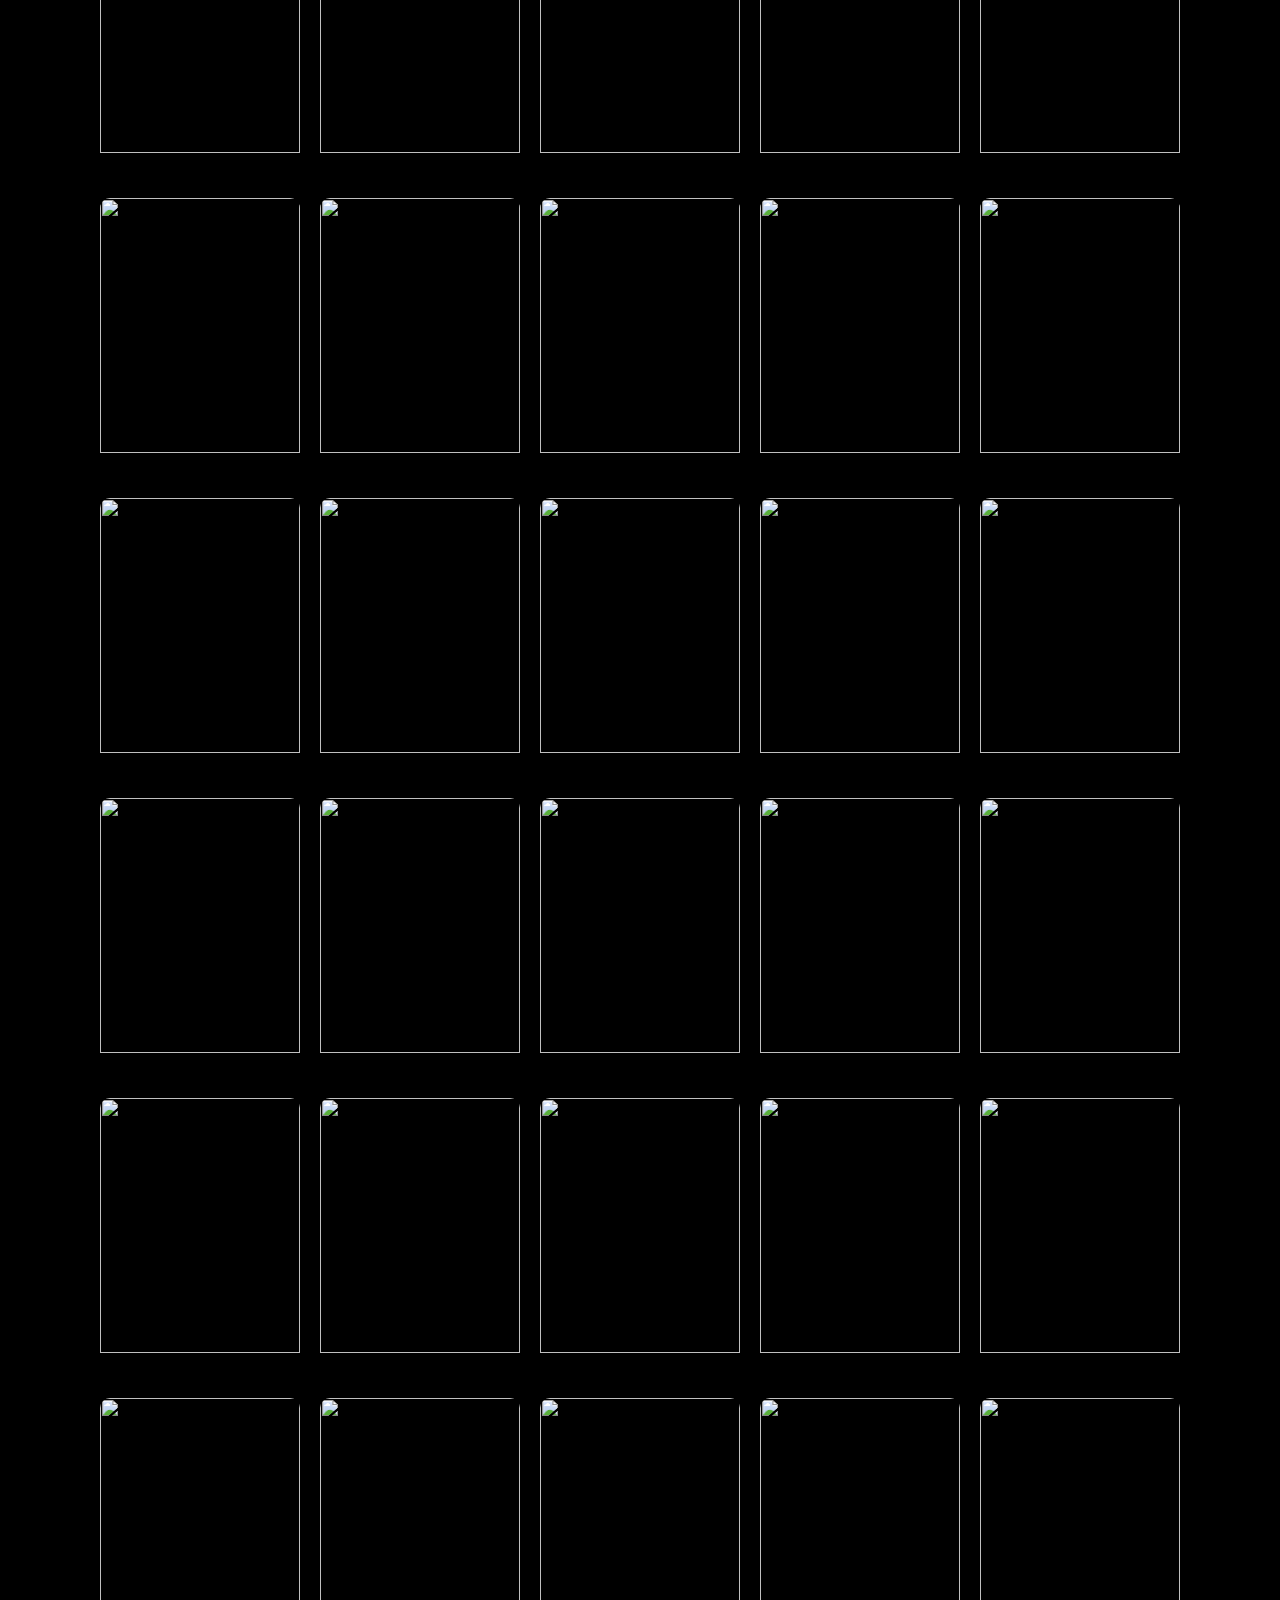
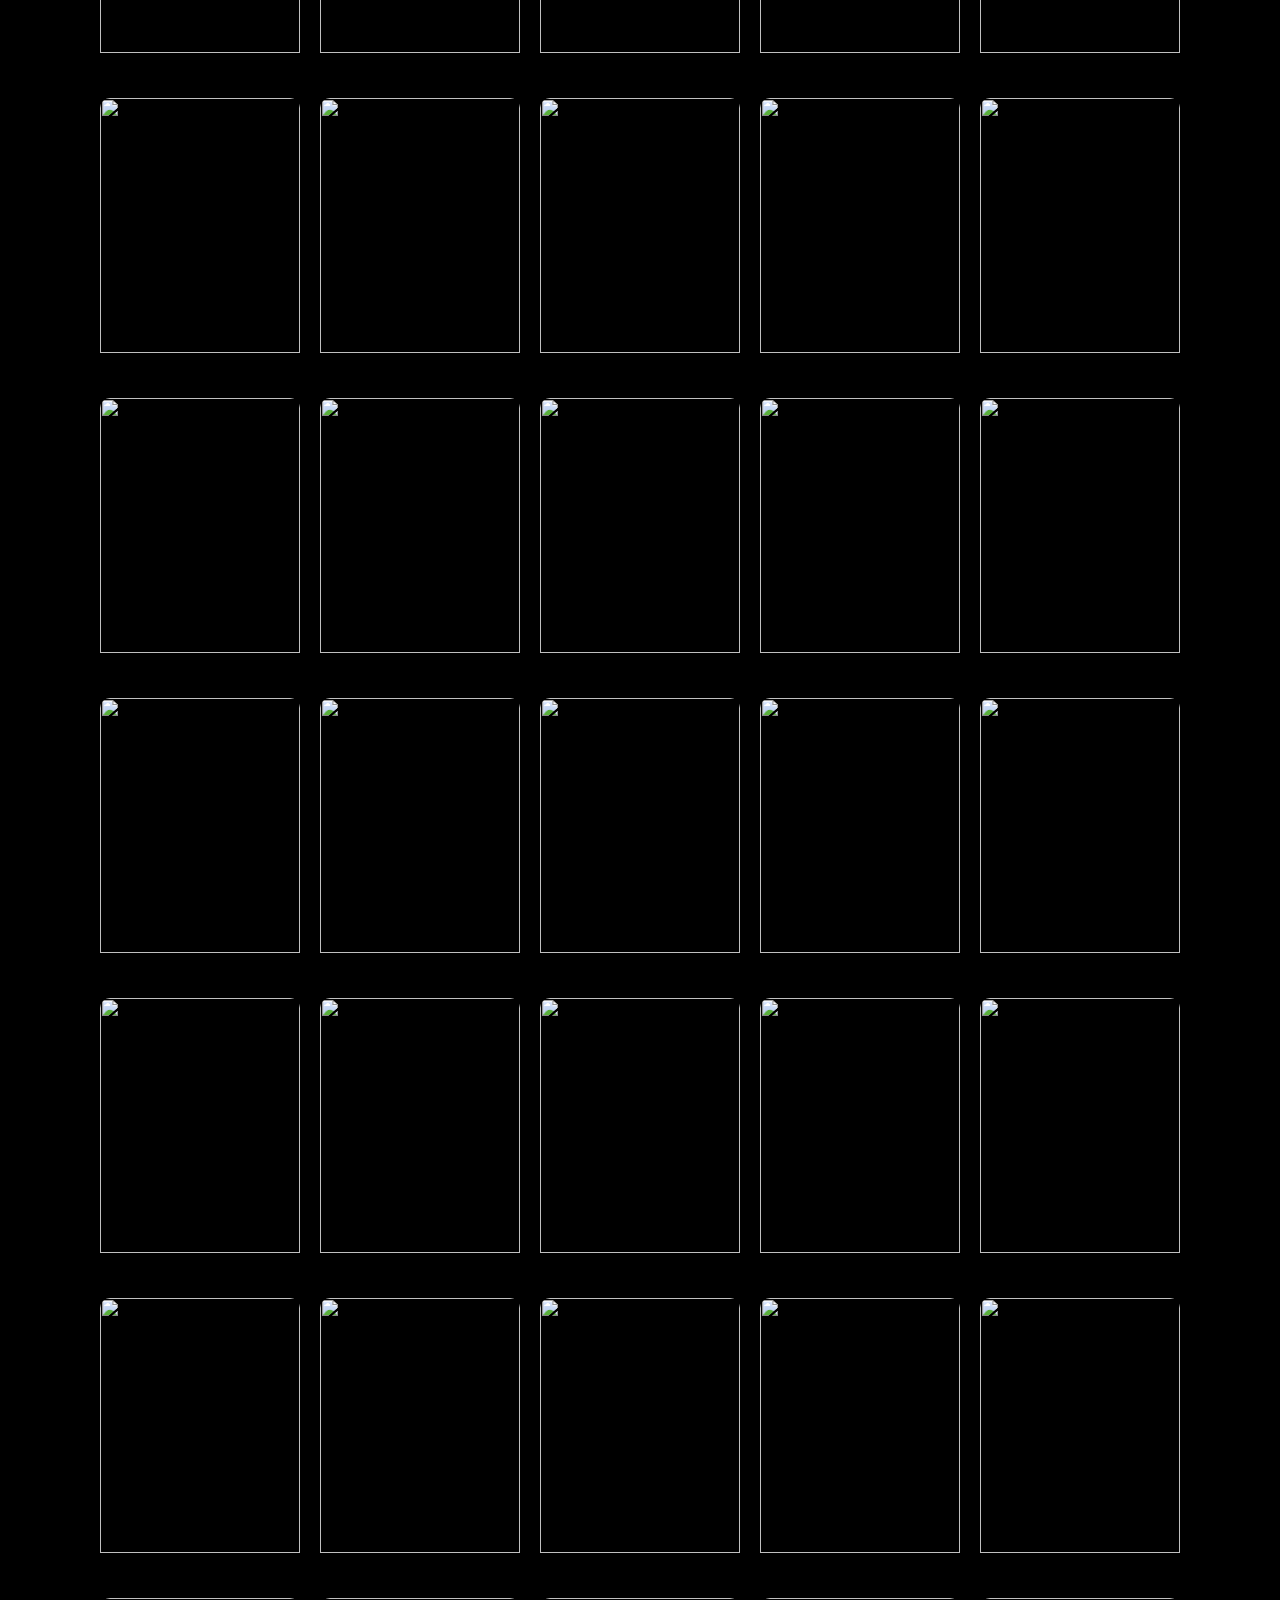
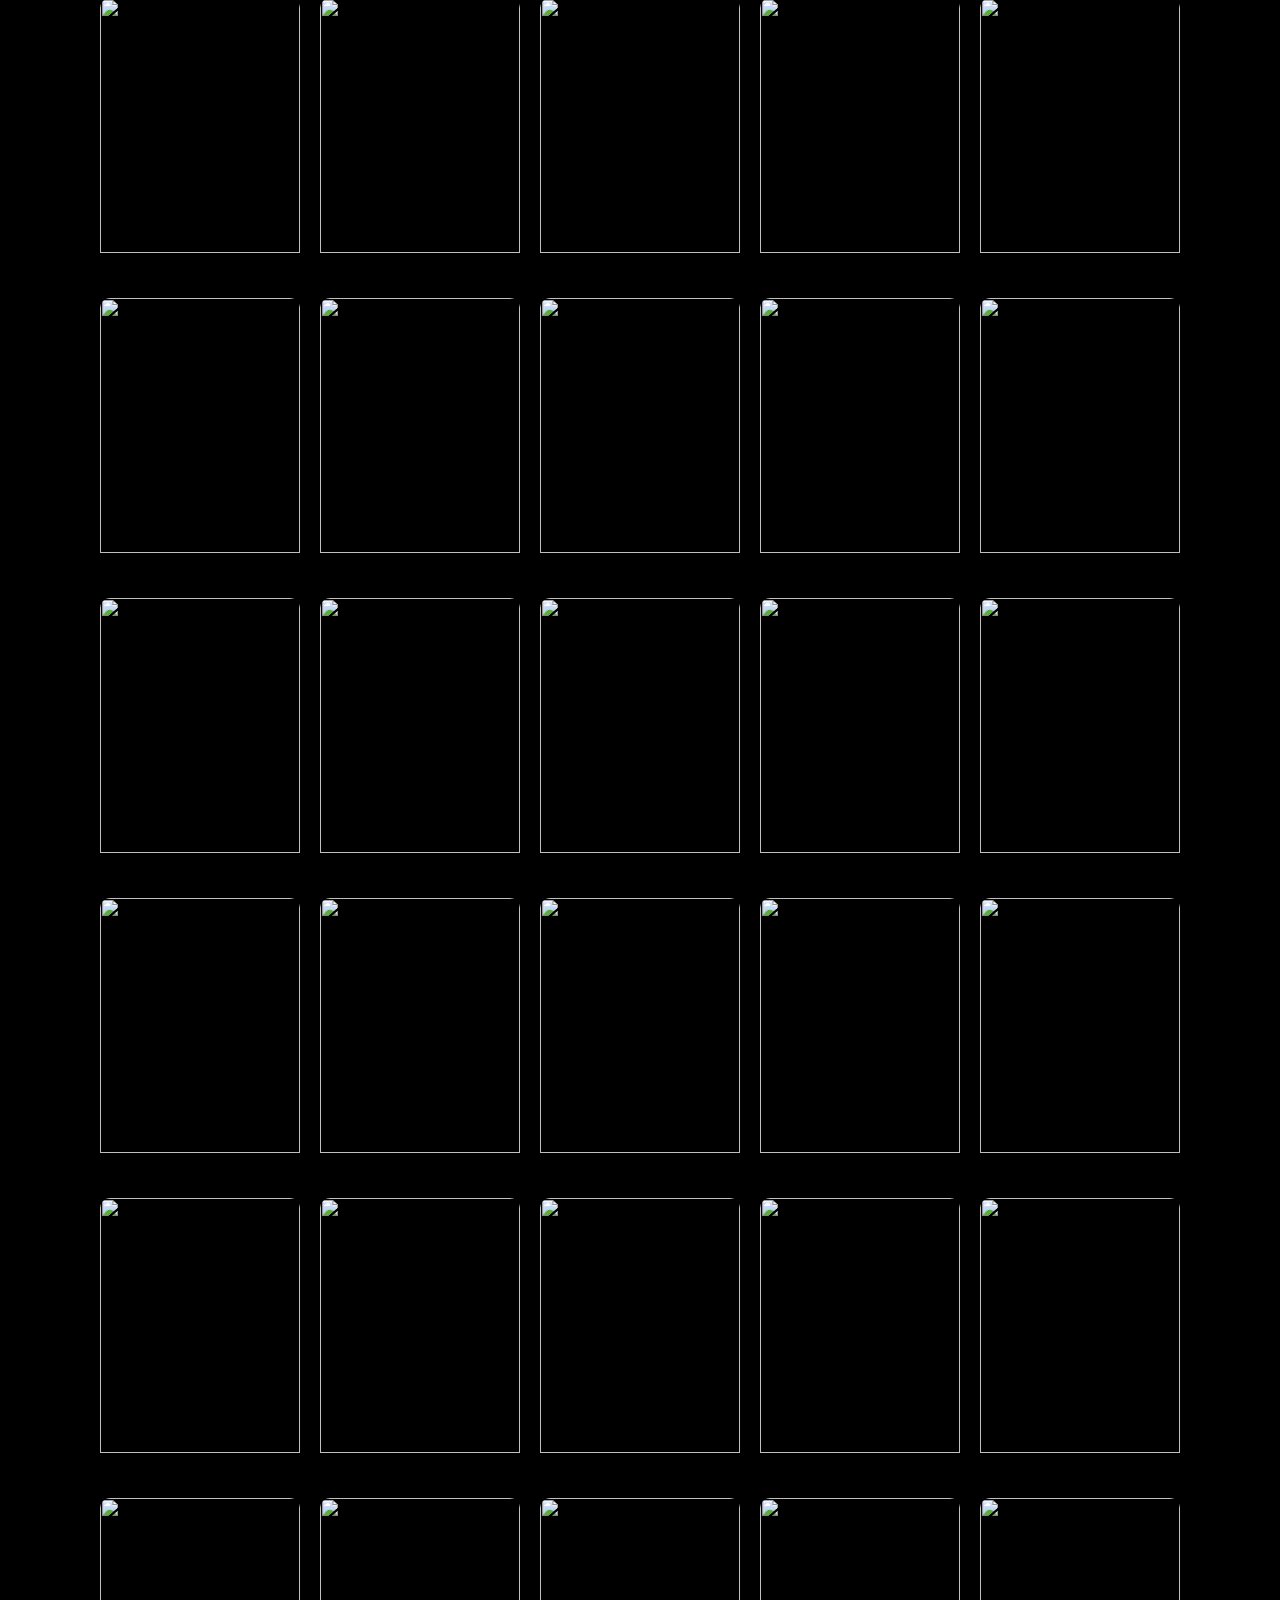
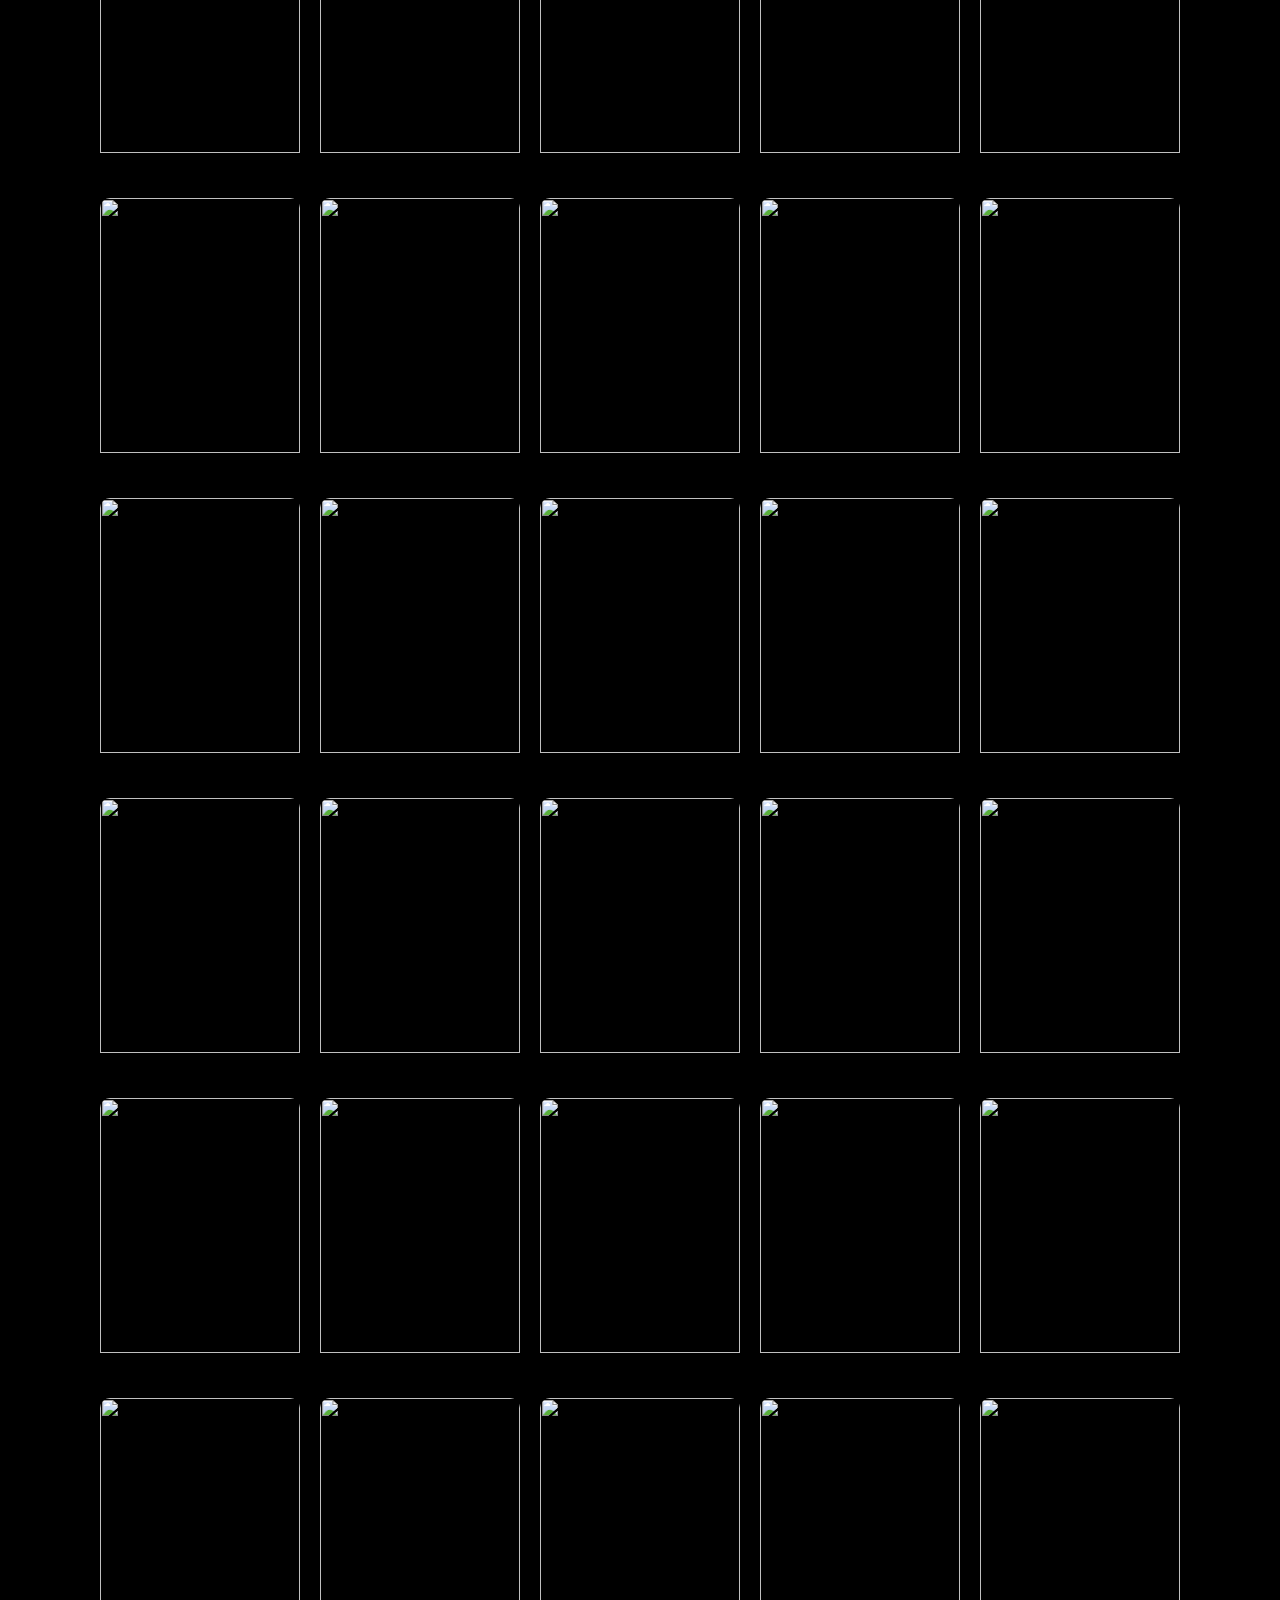
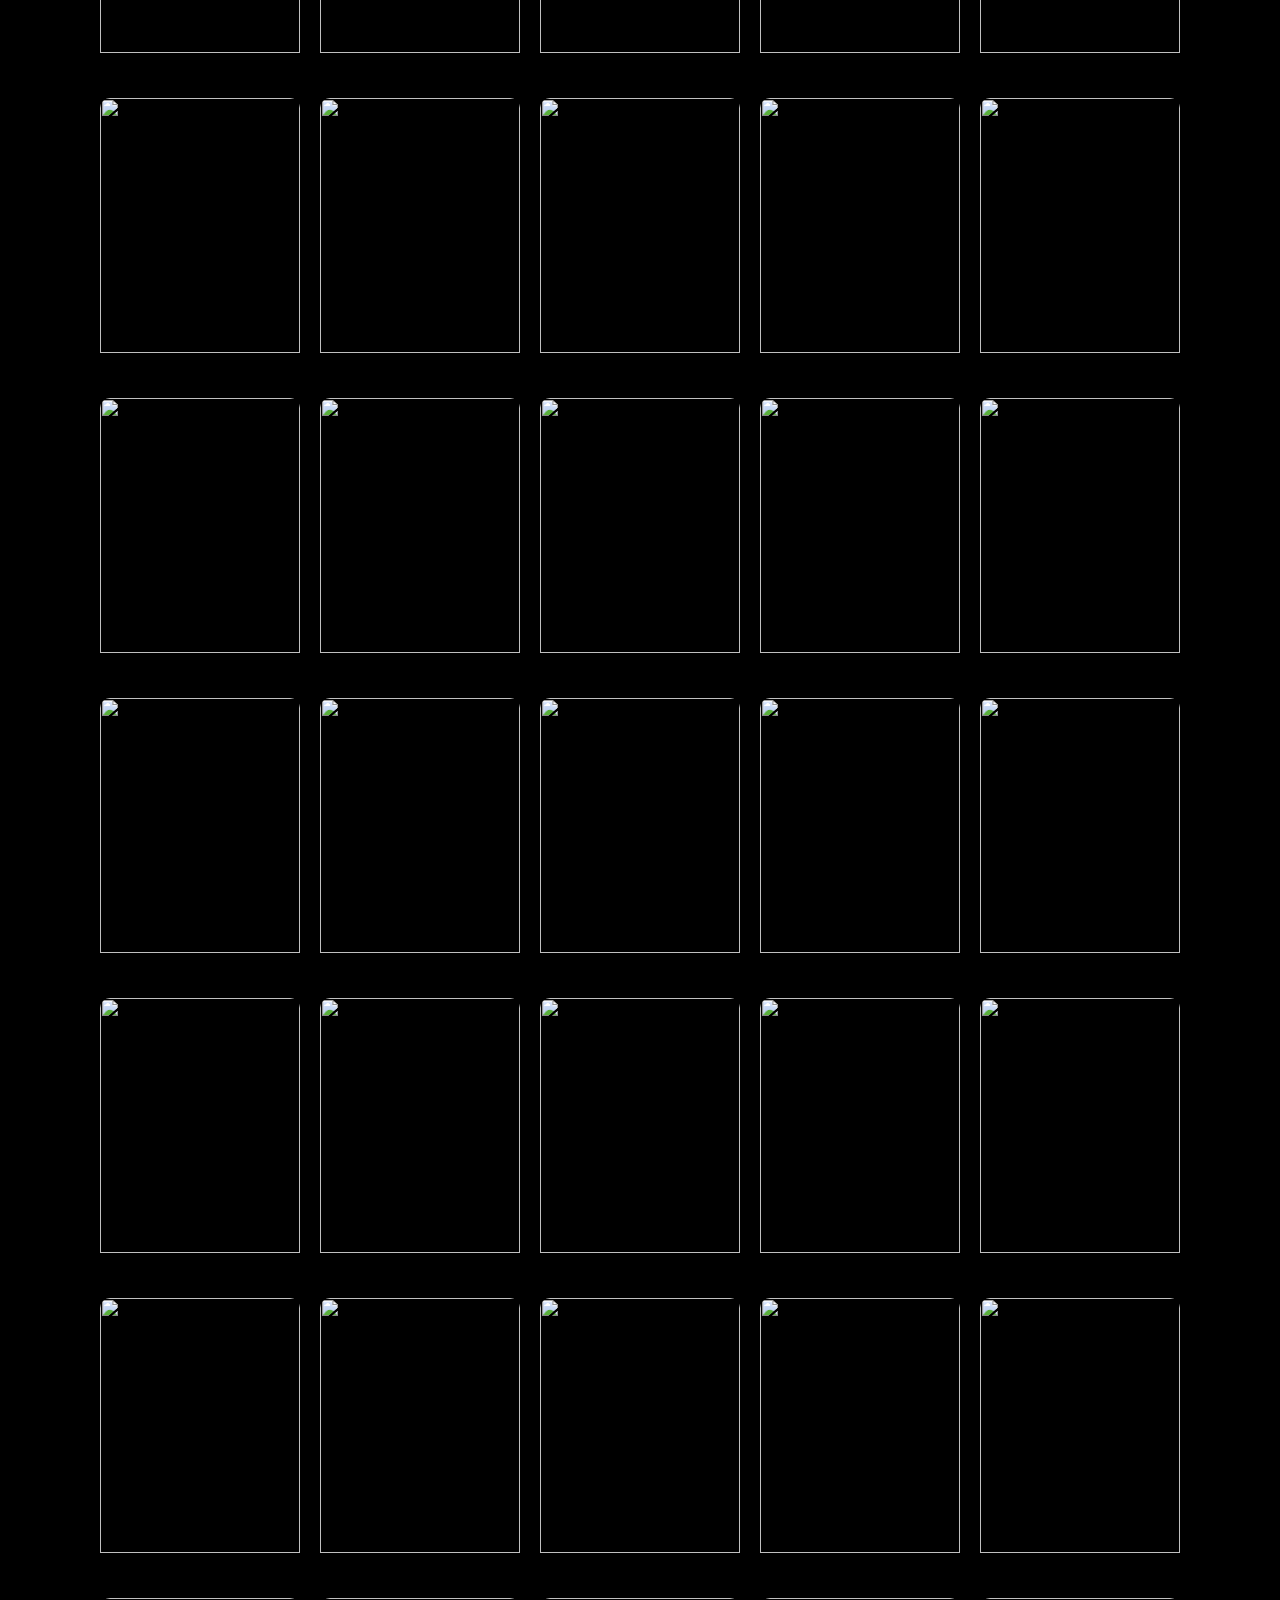
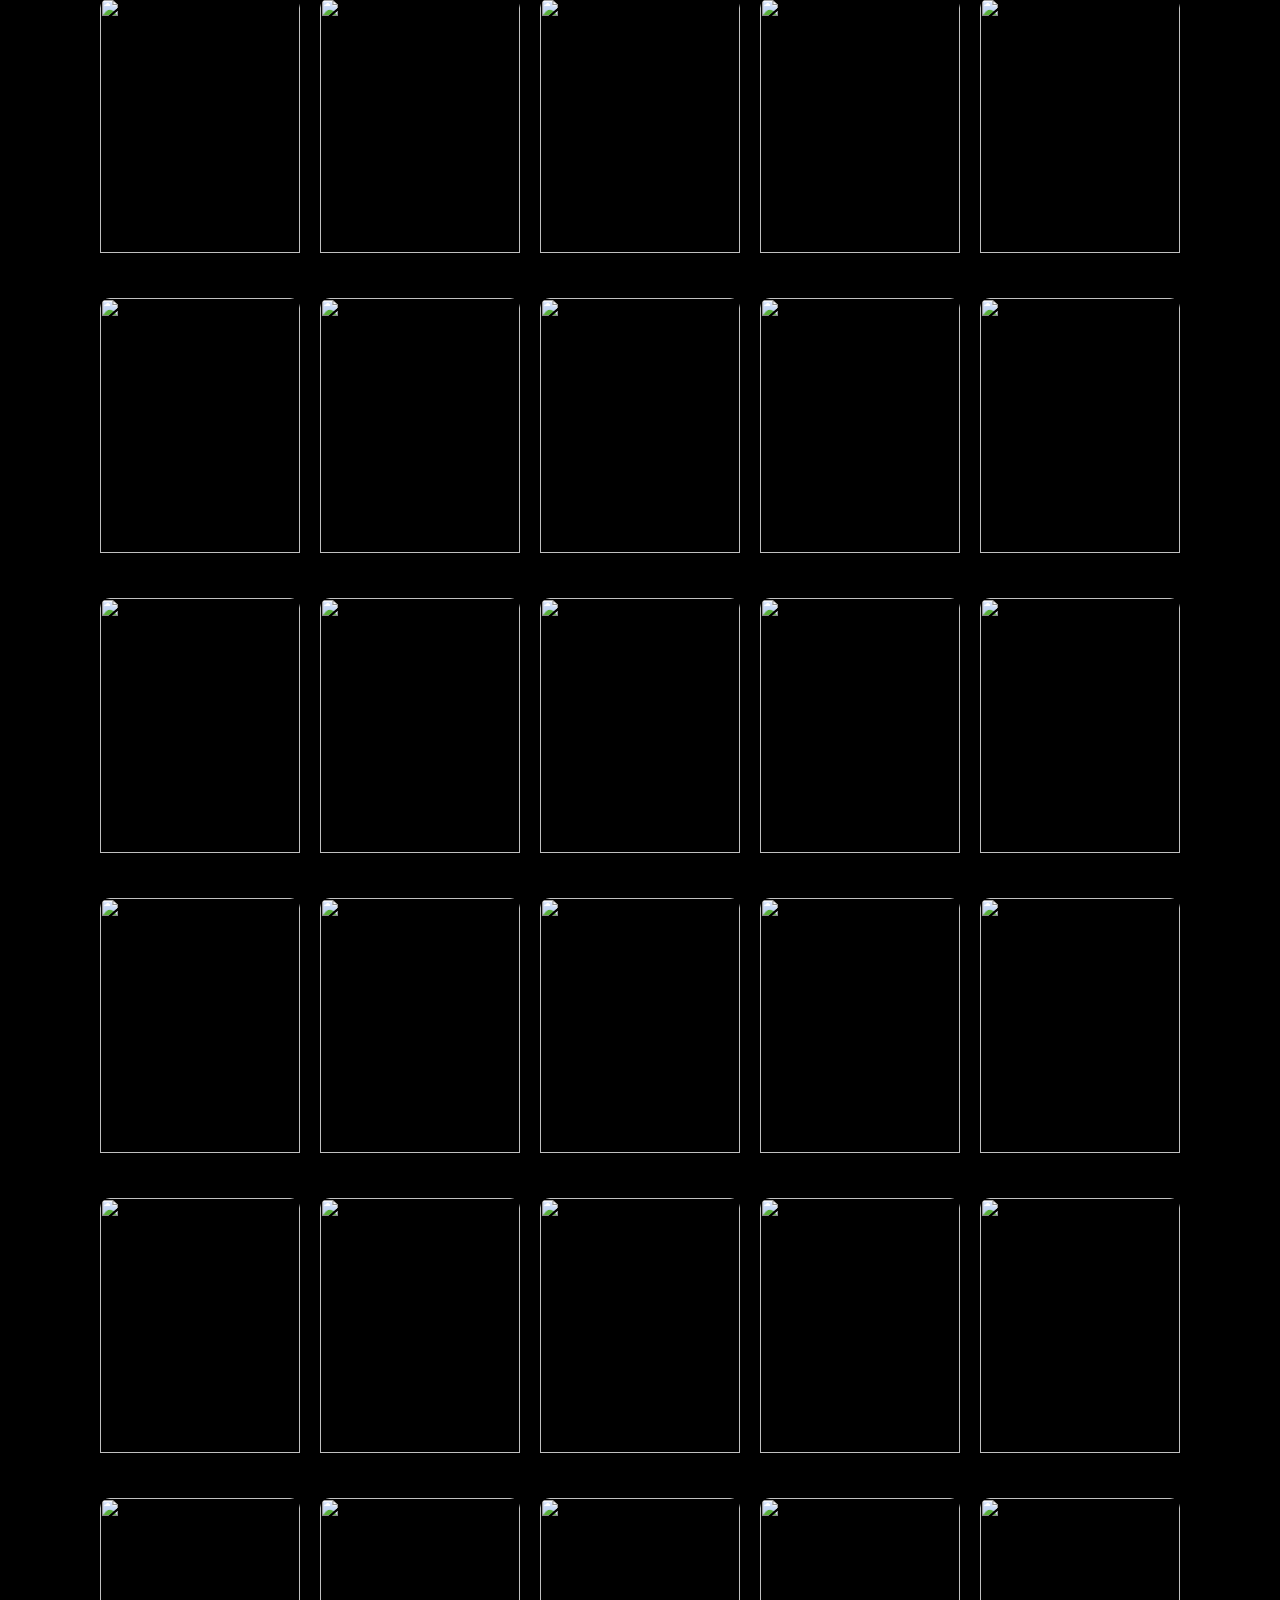
==== commit 6ab8fd39: "modal add" ====
--- a/public/ytfmovdb.html
+++ b/public/ytfmovdb.html
@@ -3,7 +3,8 @@
   <head>
     <meta charset="utf-8">
     <meta name="viewport" content="width=device-width, initial-scale=1">
-    <link rel="stylesheet" href="https://cdn.jsdelivr.net/npm/bootstrap@5.3.0-alpha1/dist/css/bootstrap.min.css" integrity="sha384-GLhlTQ8iRABdZLl6O3oVMWSktQOp6b7In1Zl3/Jr59b6EGGoI1aFkw7cmDA6j6gD" crossorigin="anonymous">
+    <script src="https://cdn.jsdelivr.net/npm/bootstrap@5.3.2/dist/js/bootstrap.bundle.min.js" integrity="sha384-C6RzsynM9kWDrMNeT87bh95OGNyZPhcTNXj1NW7RuBCsyN/o0jlpcV8Qyq46cDfL" crossorigin="anonymous"></script>
+    <link href="https://cdn.jsdelivr.net/npm/bootstrap@5.3.2/dist/css/bootstrap.min.css" rel="stylesheet" integrity="sha384-T3c6CoIi6uLrA9TneNEoa7RxnatzjcDSCmG1MXxSR1GAsXEV/Dwwykc2MPK8M2HN" crossorigin="anonymous">
     <link rel="stylesheet" href="https://cdnjs.cloudflare.com/ajax/libs/font-awesome/6.2.1/css/all.min.css" integrity="sha512-MV7K8+y+gLIBoVD59lQIYicR65iaqukzvf/nwasF0nqhPay5w/9lJmVM2hMDcnK1OnMGCdVK+iQrJ7lzPJQd1w==" crossorigin="anonymous" referrerpolicy="no-referrer"/>
     <link rel="stylesheet" href="./css/styles.css">
     <title>YT Movie Hub</title>
@@ -13,7 +14,23 @@
     <div class="preloader" id="preloader">
         <div class="loader"></div>
     </div>
-
+    <div class="modal videomodal fade" id="ytModal" tabindex="-1" role="dialog" aria-labelledby="ytModalLabel" aria-hidden="true">
+        <div class="modal-dialog  modal-fullscreen" role="document">
+          <div class="modal-content">
+            <div class="modal-header">
+                <h1 class="modal-title fs-5" id="exampleModalLabel">Modal title</h1>
+                <button type="button" class="btn-close" data-bs-dismiss="modal" aria-label="Close"></button>
+            </div>
+            <div class="modal-body">  
+                <p id="modalHeader"></p>   
+              <!-- 16:9 aspect ratio -->
+                <div class="embed-responsive embed-responsive-16by9">
+                    <iframe class="embed-responsive-item" src="" id="video"  allowscriptaccess="always" frameborder="0" allowfullscreen="true"></iframe>
+                </div>
+            </div>
+         </div>
+    </div>
+    </div>
    
 
 
--- a/public/css/styles.css
+++ b/public/css/styles.css
@@ -606,3 +606,11 @@
         width: 180px;
     }
 }
+
+#video{
+    position: absolute;
+    top: 0;
+    bottom:0;
+    width:100%;
+    height:100%;
+ }